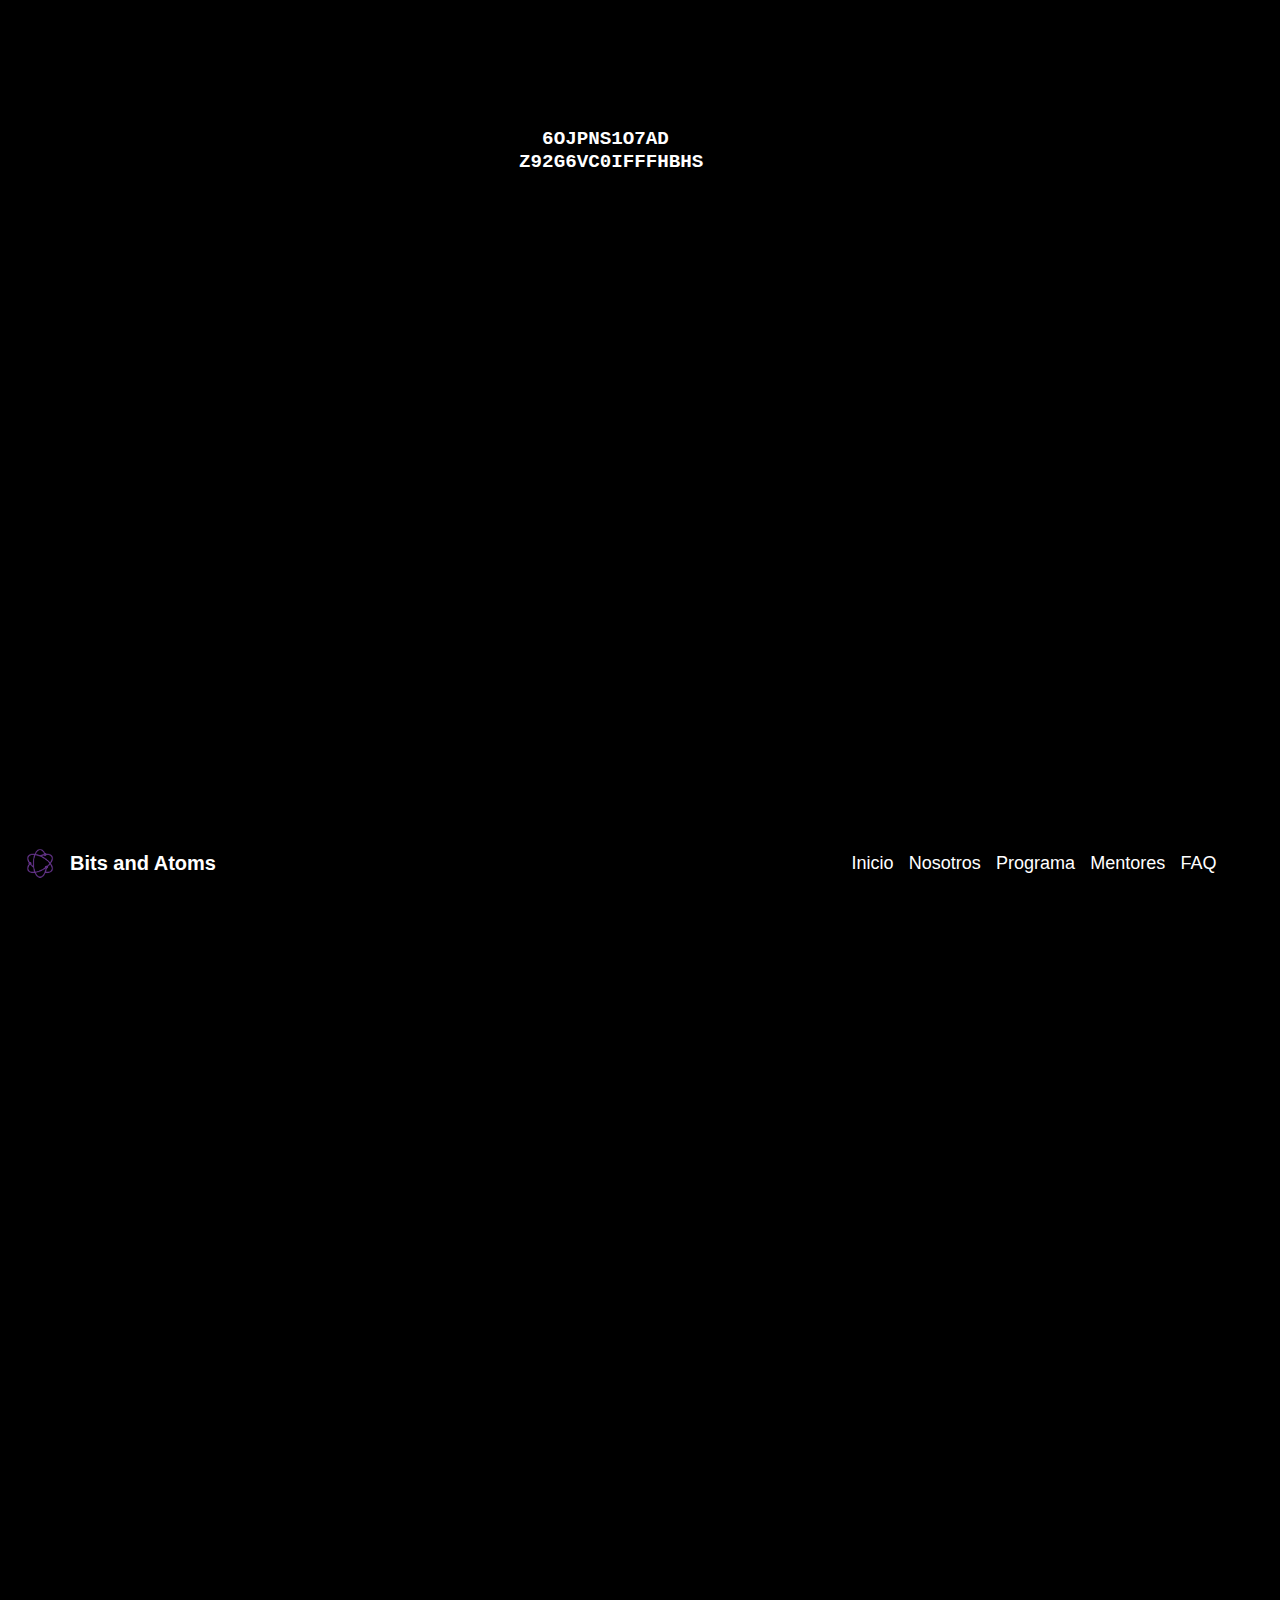
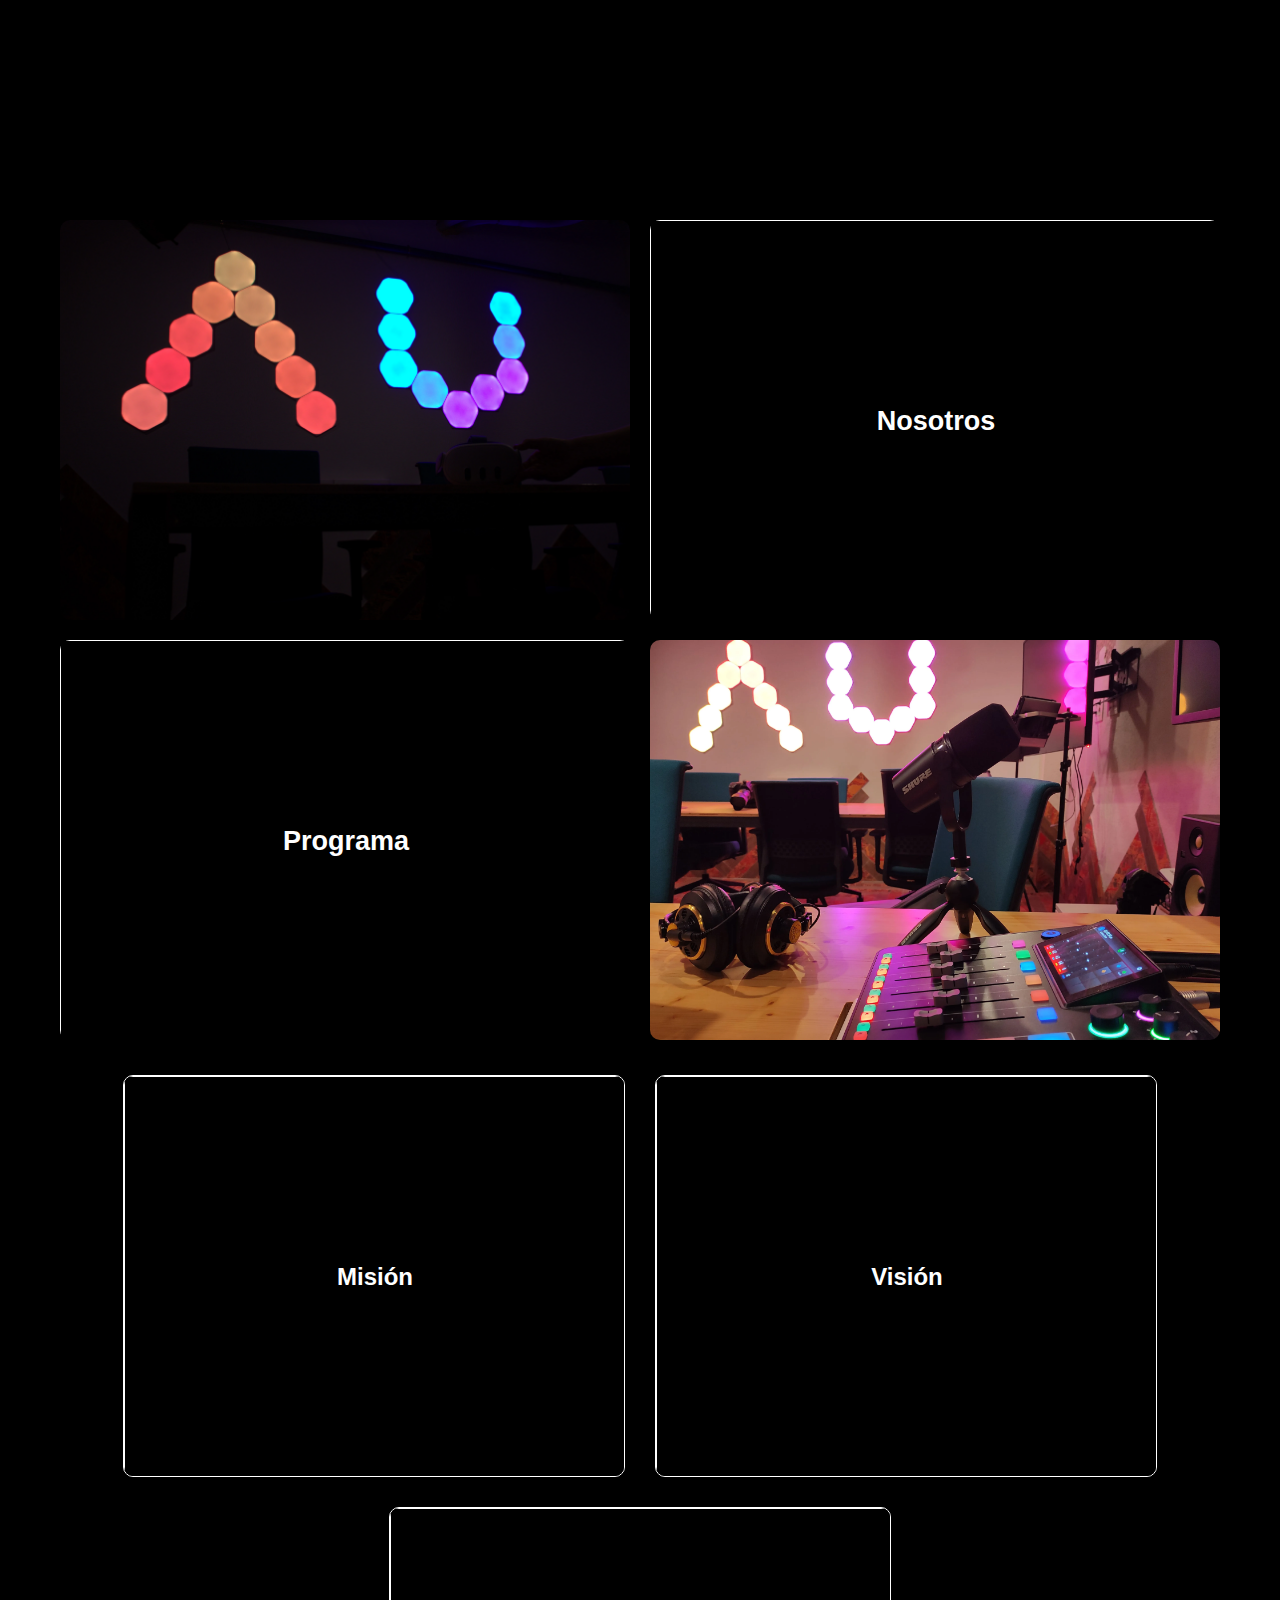
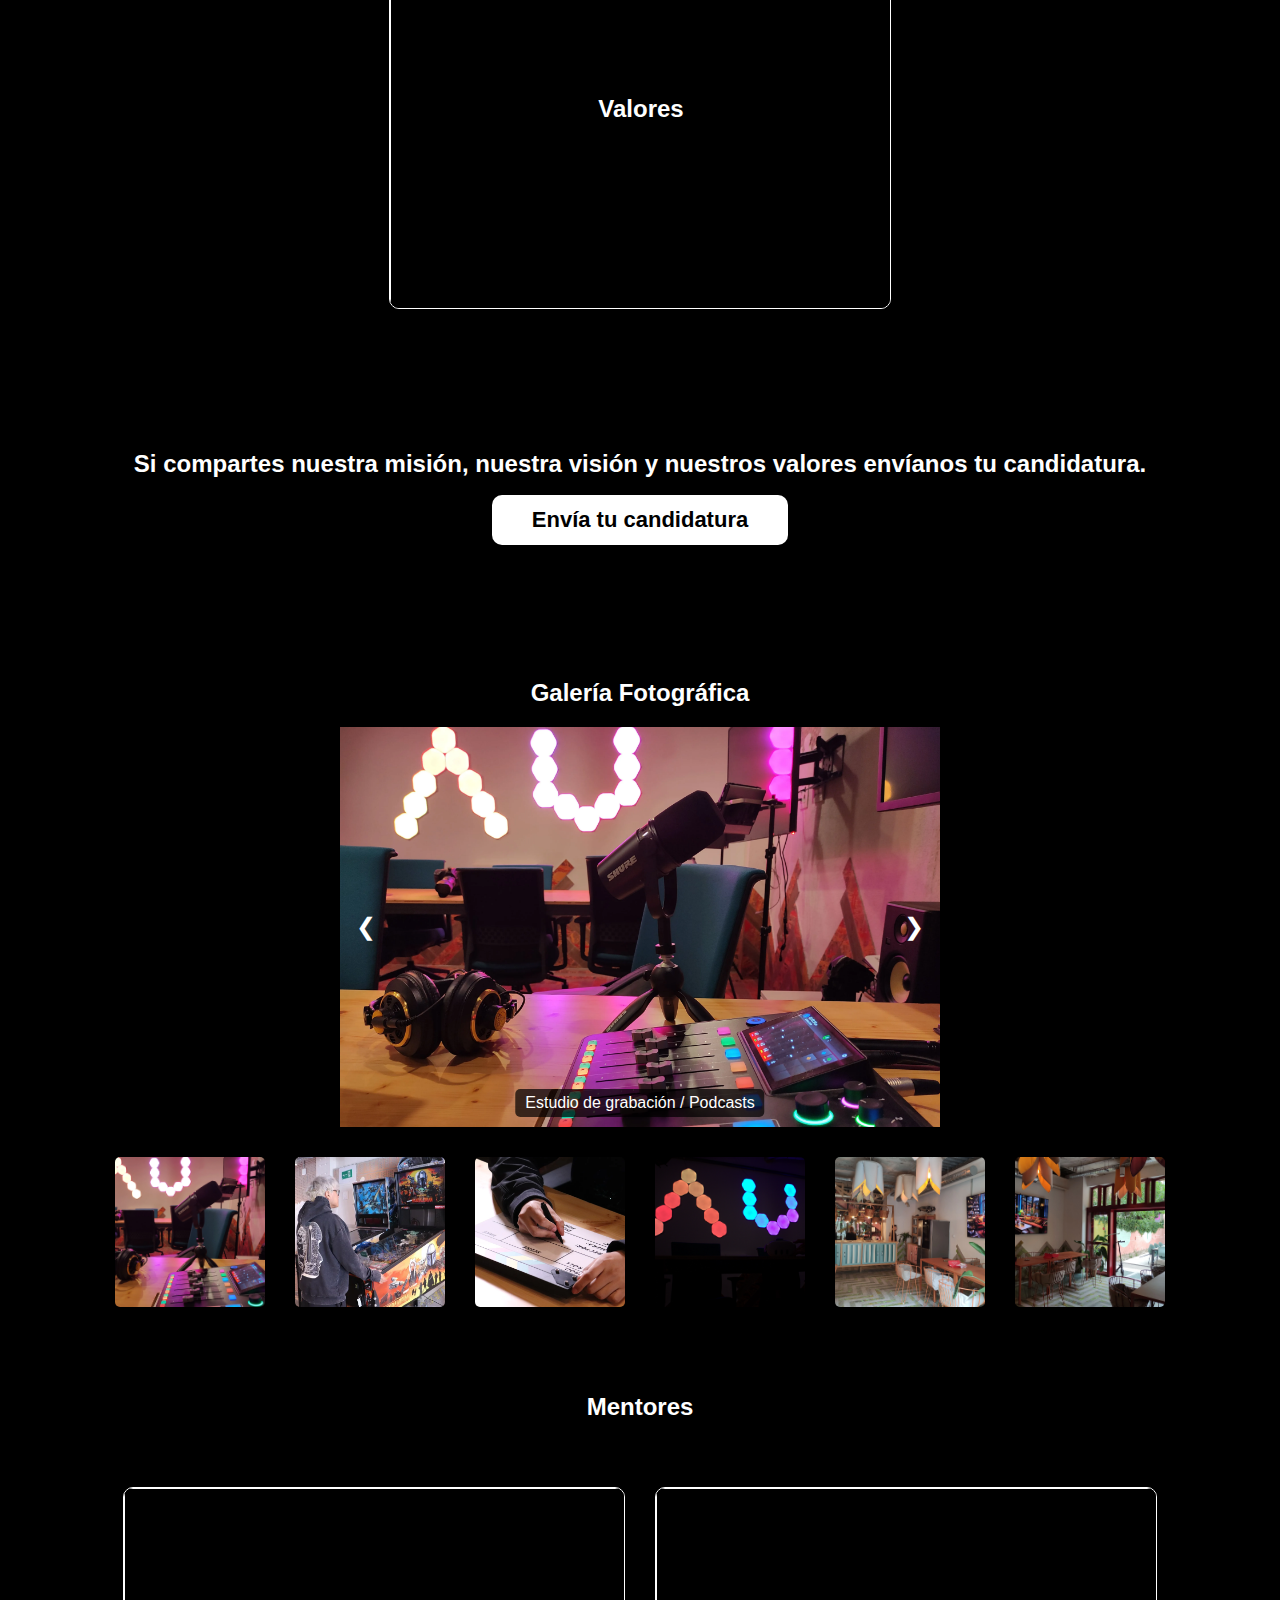
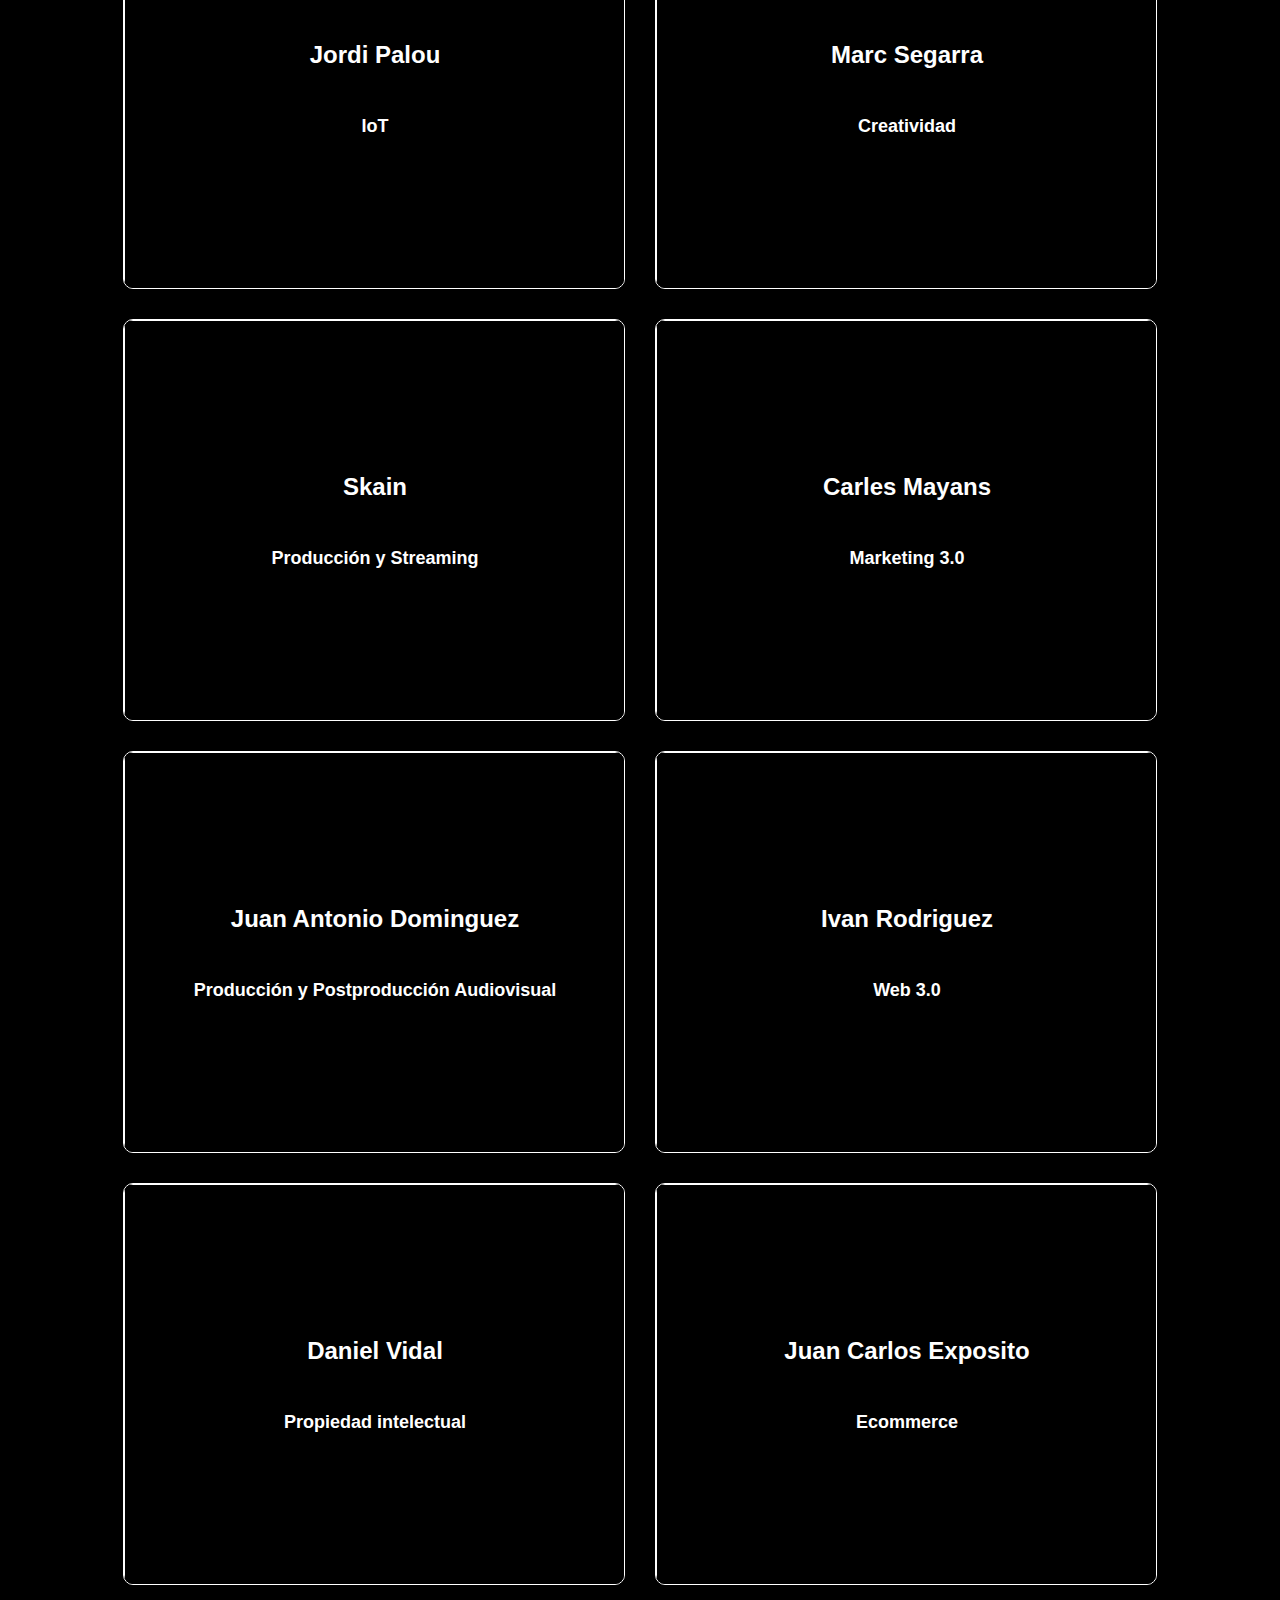
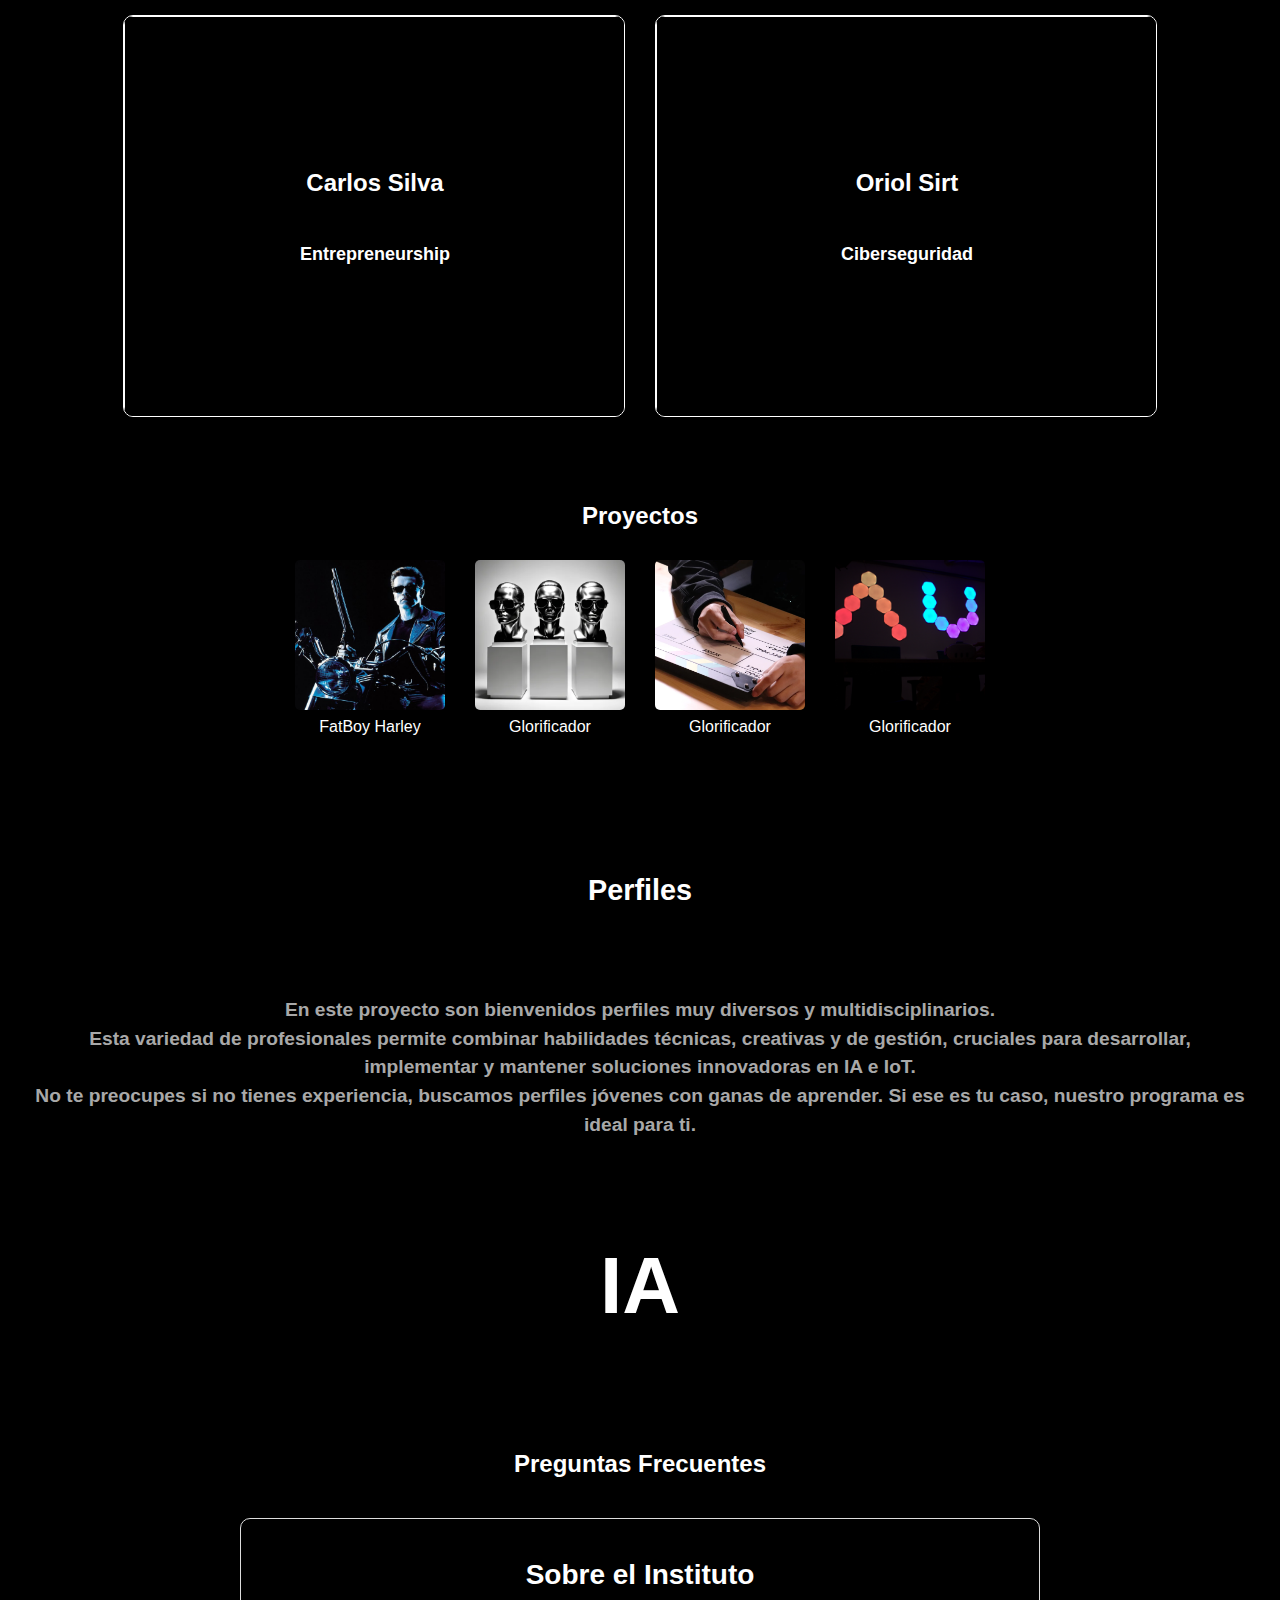
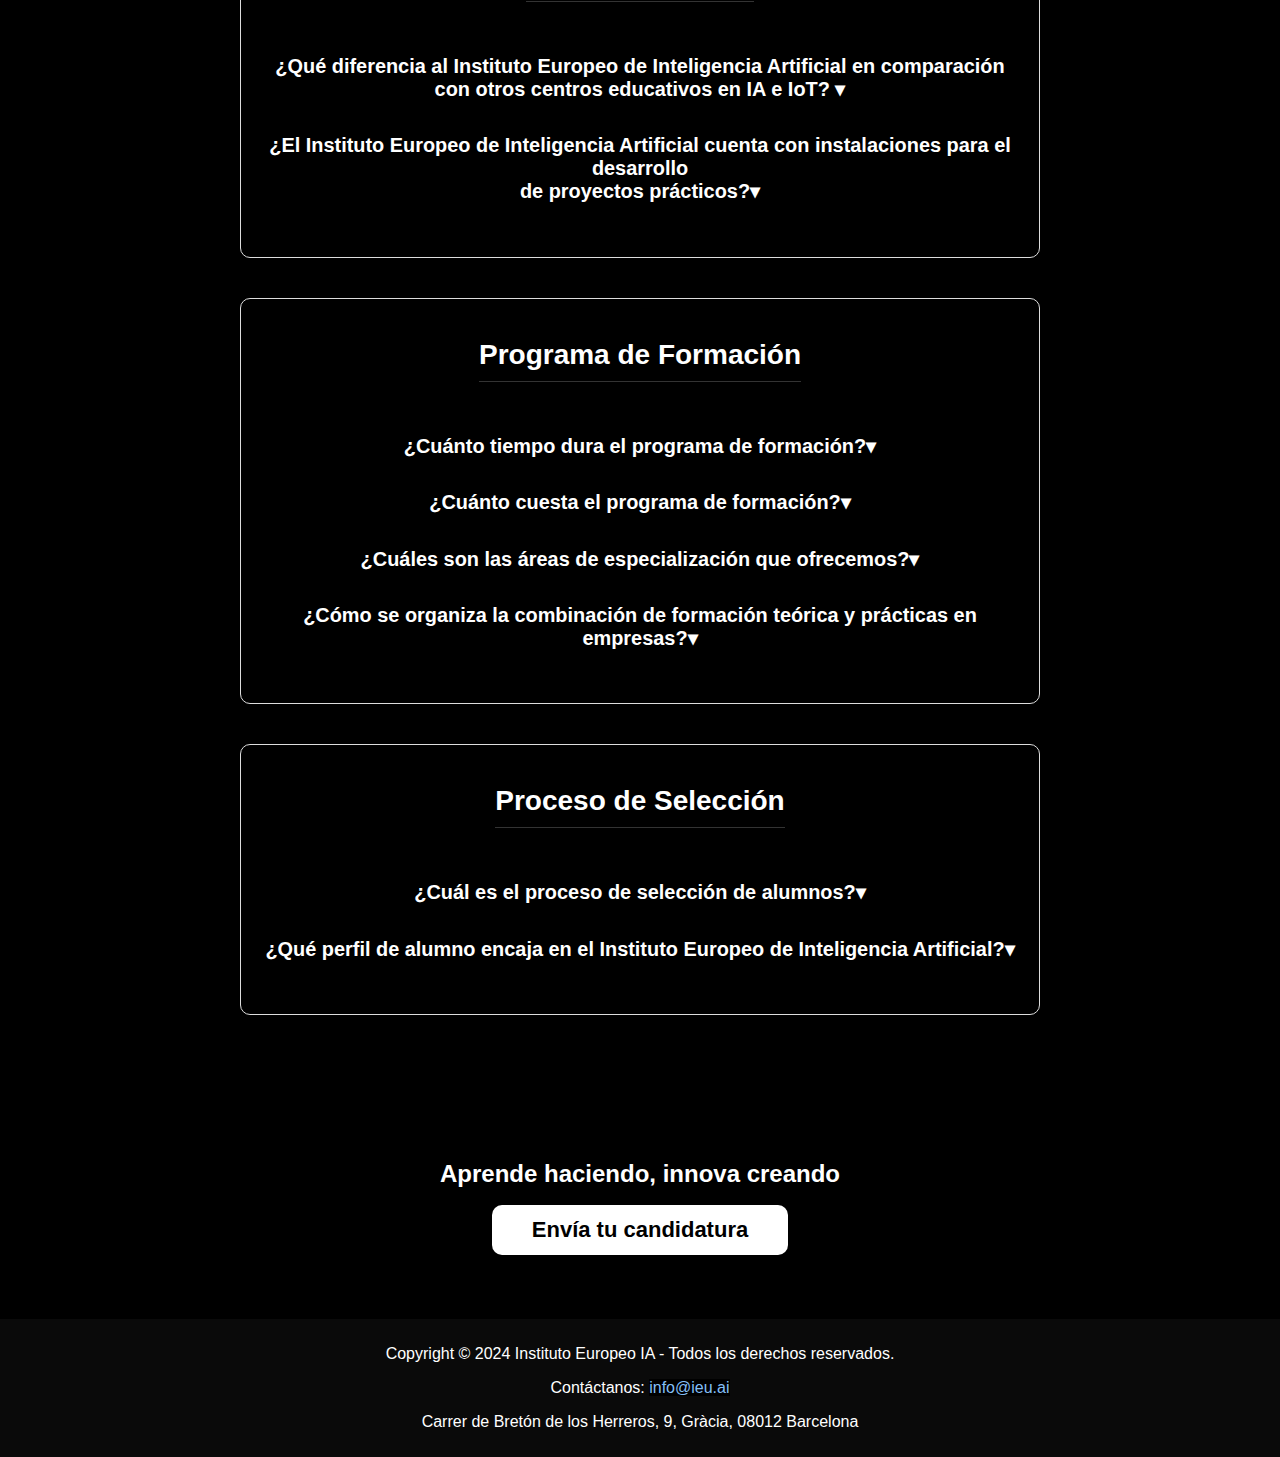
==== index.html @ f371be36 "Avance web B-A, hecho en prácticas" ====
<!DOCTYPE html>
<html lang="es">
<head>
    <meta charset="UTF-8">
    <meta name="viewport" content="width=device-width, initial-scale=1.0">
    <title>Bits and Atoms</title>
    <link rel="icon" type="image/png" href="img/logo.png">
    <link rel="stylesheet" href="animacion.css">
    <link rel="stylesheet" href="styles.css">
</head>
<body>
    <div id="square-container">
        <div id="square"></div>
    </div>
    <div>
        <div id="main-content-wrapper"> </div>
    </div>
        <nav>
            <div class="nav-container">
                <!-- Contenedor del logo alineado a la izquierda -->
                <div class="logo-container">
                    <img src="img/logo.png" alt="Logo" class="logo-image">
                    <h1 class="logo">Bits and Atoms</h1>
                </div>
                <!-- Menú de navegación centrado -->
                <div class="menu-container">
                    <ul class="nav-links">
                        <li><a href="index.html">Inicio</a></li>
                        <li><a href="#nosotros">Nosotros</a></li>
                        <li><a href="#programa">Programa</a></li>
                        <li><a href="#mentores">Mentores</a></li>
                        <!-- <li><a href="#proyectos">Proyectos</a></li> -->
                        <li><a href="#preguntas">FAQ</a></li>
                    </ul>
                </div>
            </div>
        </nav>
    
        <div class="container">
                    <div class="card" id="imagenVision">
                <img src="img/img_brazo.webp" alt="Imagen de decoracion">
            </div>
            <div class="card" id="nosotros" onclick="toggleText(this)">
                <div class="card-content">
                    <h2 class="text-original">Nosotros</h2>
                    <p class="text-new" style="display:none;">
                        <b>Nosotros</b> <br><br><br>
                        Ofrecemos una <b>formación de alto nivel en IA + IoT</b>, diseñada para preparar a los
                        futuros líderes de esta transformación digital. <br><br>
                        Con plazas muy limitadas, buscamos a los candidatos más prometedores y comprometidos, aquellos que
                        no solo poseen habilidades técnicas, sino también las soft skills y la creatividad necesarias para
                        destacar y marcar la diferencia en este campo en constante evolución.
                    </p>
                </div>
            </div>
            <div class="card" id="programa" onclick="toggleText(this)">
                <div class="card-content">
                    <h2 class="text-original">Programa</h2>
                    <p class="text-new" style="display:none;">
                        <b>Programa</b> <br><br><br>
                        Nuestro programa de formación ofrece una <b> educación
                            integral en IA e IoT</b>, combinando <b>teoría y práctica</b> de manera presencial en un entorno
                        de <b>aprendizaje dinámico y colaborativo.</b>
                        <br><br>Colaboramos con <b>empresas líderes</b> que comparten nuestra visión y apoyan la formación
                        ofreciendo <b>becas para los estudiantes</b> seleccionados cada curso, y a su vez ofrecen la
                        oportunidad de conocer el día a día participando en <b>proyectos reales en un entorno
                            profesional.</b> <br> <br>
                            <a href="programa.html" class="colorLink">Más info</a>
                </div>
            </div>
            <div class="card" id="imagenEstudio">
                <img src="img/img_estudio.webp" alt="Imagen de decoracion">
            </div>

        </div>
        <section class="MVV">
            <div class="card narrow-card" onclick="toggleText(this)">
                <div class="card-content">
                    <h3 class="text-original">Misión</h3>
                    <h2 class="text-new" style="display:none;"><br> Nuestra Misión <br></h2>
                    <p class="text-new" style="display:none;">En nuestro centro seguimos la metodología "learning by doing",
                        ofrecemos educación práctica en IA e IoT. Con el apoyo de patrocinadores, brindamos formación
                        avanzada gratuita, preparando a futuros líderes y profesionales para contribuir en sus empresas.
                </div>
            </div>

            <div class="card narrow-card" onclick="toggleText(this)">
                <div class="card-content">
                    <h3 class="text-original">Visión</h3>
                    <h2 class="text-new" style="display:none;">Nuestra Visión</h2>
                    <p class="text-new" style="display:none;">Ofrecemos formación en inteligencia artificial y el internet
                        de las cosas.
                        Colaboramos con líderes de la industria preparando a nuestros estudiantes para sobresalir en un
                        mercado
                        laboral en constante evolución y liderar la próxima revolución tecnológica.
                </div>
            </div>

            <div class="card narrow-card" onclick="toggleText(this)">
                <div class="card-content">
                    <h3 class="text-original">Valores</h3>
                    <h2 class="text-new" style="display:none;">Nuestros Valores</h2>
                    <p class="text-new" style="display:none;">Fomentamos la innovación y el pensamiento creativo,
                        buscamos la excelencia académica, colaboramos estrechamente con la industria,
                        promovemos la inclusividad y actuamos con integridad y responsabilidad en todas nuestras acciones.
                </div>
            </div>
        </section>
        <section class="texto-valores">
            <div class="texto-valores">
                <h3>Si compartes nuestra <b class="grande">misión</b>, nuestra <b class="grande">visión</b> y nuestros <b
                        class="grande">valores</b> envíanos tu candidatura.</h3> <br>
            </div>
        </section>
        <div class="texto-botones">
            <a href="https://forms.gle/H7F8vbjuasBFwNzW8" class="btn" id="btn_titulo" target="_blank"><b>Envía tu
                    candidatura</b></a>
        </div>
        <!-- Sección Galería Fotográfica -->
        <section class="galeria">
            <div class="galeriaFotografica">
                <h2>Galería Fotográfica</h2>
                <div class="imagen-destacada">
                    <button class="prev" onclick="prevImage()">&#10094;</button>
                    <img id="imagen-destacada" src="img/img_estudio.webp" alt="Imagen destacada">
                    <div id="descripcion-imagen" class="descripcion">Zona de Pinball</div>
                    <button class="next" onclick="nextImage()">&#10095;</button>
                </div>
                <div class="carrete">
                    <div class="imagen-pequena" onclick="showImage(0)">
                        <img src="img/img_estudio.webp" alt="Imagen 2">
                    </div>
                    <div class="imagen-pequena" onclick="showImage(1)">
                        <img src="img/img_pinball.webp" alt="Imagen 1">
                    </div>
                    <div class="imagen-pequena" onclick="showImage(2)">
                        <img src="img/img_claqueta.webp" alt="Imagen 3">
                    </div>
                    <div class="imagen-pequena" onclick="showImage(3)">
                        <img src="img/img_brazo.webp" alt="Imagen 4">
                    </div>
                    <div class="imagen-pequena" onclick="showImage(4)">
                        <img src="img/img_cocina.webp" alt="Imagen 5">
                    </div>
                    <div class="imagen-pequena" onclick="showImage(5)">
                        <img src="img/img_cocina2.webp" alt="Imagen 6">
                    </div>
                </div>
            </div>
        </section>
        <section class="mentores" id="mentores">
            <h2>Mentores</h2>
            <div class="cartas">
                <div class="card-mentores" onmouseover="setupTextToggle(this)" onmouseout="setupTextToggle(this)">
                    <div class="card-content-mentores">
                        <h3 class="text-original">Jordi Palou</h3>
                        <h4 class="text-original">IoT</h4>
                        <h3 class="new-text-new" style="display:none;">
                            Integra el mundo físico con el digital creando soluciones inteligentes a través del Internet de
                            las Cosas.
                        </h3>
                    </div>
                </div>
                <div class="card-mentores" onmouseover="setupTextToggle(this)" onmouseout="setupTextToggle(this)">
                    <div class="card-content-mentores">
                        <h3 class="text-original">Marc Segarra</h3>
                        <h4 class="text-original">Creatividad</h4>
                        <h3 class="new-text-new" style="display:none;">
                            Explora y expande los límites de tu imaginación, convirtiendo ideas innovadoras en realidades
                            impactantes.
                        </h3>
                    </div>
                </div>
        </section>
        <section class="mentores">
            <div class="cartas">
                <div class="card-mentores" onmouseover="setupTextToggle(this)" onmouseout="setupTextToggle(this)">
                    <div class="card-content-mentores">
                        <h3 class="text-original">Skain</h3>
                        <h4 class="text-original">Producción y Streaming</h4>
                        <h3 class="new-text-new" style="display:none;">
                            Descubre cómo transformar historias en experiencias visuales cautivadoras a través del arte del
                            streaming.
                        </h3>
                    </div>
                </div>
                <div class="card-mentores" onmouseover="setupTextToggle(this)" onmouseout="setupTextToggle(this)">
                    <div class="card-content-mentores">
                        <h3 class="text-original">Carles Mayans</h3>
                        <h4 class="text-original">Marketing 3.0</h4>
                        <h3 class="new-text-new" style="display:none;">
                            Aprende a conectar con tus clientes a un nivel emocional y ético, utilizando las estrategias
                            avanzadas del marketing 3.0
                        </h3>
                    </div>
                </div>
        </section>
        <section class="mentores">
            <div class="cartas">
                <div class="card-mentores" onmouseover="setupTextToggle(this)" onmouseout="setupTextToggle(this)">
                    <div class="card-content-mentores">
                        <h3 class="text-original">Juan Antonio Dominguez</h3>
                        <h4 class="text-original">Producción y Postproducción Audiovisual</h4>
                        <h3 class="new-text-new" style="display:none;">
                            Da vida a tus ideas con excelencia técnica y creatividad, dominando cada etapa de la producción
                            y postproducción audiovisual.
                        </h3>
                    </div>
                </div>
                <div class="card-mentores" onmouseover="setupTextToggle(this)" onmouseout="setupTextToggle(this)">
                    <div class="card-content-mentores">
                        <h3 class="text-original">Ivan Rodriguez</h3>
                        <h4 class="text-original">Web 3.0</h4>
                        <h3 class="new-text-new" style="display:none;">
                            Impulsa la próxima revolución digital construyendo aplicaciones y servicios Blockchain en la web
                            3.0 descentralizada.
                        </h3>
                    </div>
                </div>
        </section>
        <section class="mentores">
            <div class="cartas">
                <div class="card-mentores" onmouseover="setupTextToggle(this)" onmouseout="setupTextToggle(this)">
                    <div class="card-content-mentores">
                        <h3 class="text-original">Daniel Vidal</h3>
                        <h4 class="text-original">Propiedad intelectual</h4>
                        <h3 class="new-text-new" style="display:none;">
                            Protege y maximiza el valor de tus innovaciones y creaciones con una sólida estrategia de propiedad intelectual.
                        </h3>
                    </div>
                </div>
                <div class="card-mentores" onmouseover="setupTextToggle(this)" onmouseout="setupTextToggle(this)">
                    <div class="card-content-mentores">
                        <h3 class="text-original">Juan Carlos Exposito</h3>
                        <h4 class="text-original">Ecommerce</h4>
                        <h3 class="new-text-new" style="display:none;">
                            Revoluciona el comercio electrónico con estrategias disruptivas que potencian el crecimiento y la satisfacción del cliente.
                            </h3>
                    </div>
                </div>
        </section>
        <section class="mentores">
            <div class="cartas">
                <div class="card-mentores" onmouseover="setupTextToggle(this)" onmouseout="setupTextToggle(this)">
                    <div class="card-content-mentores">
                        <h3 class="text-original">Carlos Silva</h3>
                        <h4 class="text-original">Entrepreneurship</h4>
                        <h3 class="new-text-new" style="display:none;">
                            Emprende con confianza y creatividad, desarrollando proyectos que transformen el futuro.
                        </h3>
                    </div>
                </div>
                <div class="card-mentores" onmouseover="setupTextToggle(this)" onmouseout="setupTextToggle(this)">
                    <div class="card-content-mentores">
                        <h3 class="text-original">Oriol Sirt</h3>
                        <h4 class="text-original">Ciberseguridad</h4>
                        <h3 class="new-text-new" style="display:none;">
                            Defiende tus datos y sistemas con las técnicas más avanzadas en ciberseguridad, garantizando protección en el mundo digital.
                            </h3>
                    </div>
                </div>
        </section>
        </section>

        <section class="galeria" id="proyectos">
            <div class="galeriaFotografica">
                <h2>Proyectos</h2>
                <div class="carrete">
                    <div class="imagen-pequena" onclick="showImage(0)">
                        <!-- <a href="proyectos.html"> -->
                            <img src="img/fatboyHarley.png" alt="Imagen 2">
                        </a>
                        <p> FatBoy Harley</p>
                    </div>
                    <div class="imagen-pequena" onclick="showImage(1)">
                        <!-- <a href="proyectos.html"> -->
                            <img src="img/glorificador.png" alt="Imagen 1">
                        </a>
                        <p> Glorificador</p>
                    </div>
                    <div class="imagen-pequena" onclick="showImage(2)">
                        <!-- <a href="proyectos.html"> -->
                        <img src="img/img_claqueta.webp" alt="Imagen 3">
                        </a>
                        <p> Glorificador</p>
                    </div>
                    <div class="imagen-pequena" onclick="showImage(3)">
                        <!-- <a href="proyectos.html"> -->
                            <img src="img/img_brazo.webp" alt="Imagen 4">
                        </a>
                        <p> Glorificador</p>
                    </div>
                </div>
            </div>
        </section>
        
        

        <section id="rotativa">
            <div class="perfiles">
                <h2>Perfiles</h2>
            </div>
            <div class="textoPerfiles">
                En este proyecto son bienvenidos <b>perfiles muy diversos y multidisciplinarios.</b><br> Esta variedad
                de profesionales permite combinar <b>habilidades técnicas, creativas y de gestión,</b> cruciales
                para desarrollar, implementar y mantener soluciones innovadoras en IA e IoT. <br>
                No te preocupes si no tienes experiencia, buscamos perfiles jóvenes con ganas de aprender. Si ese es
                tu caso, nuestro programa es ideal para ti.</p>
            </div>

            <div class="rotating-text" id="rotating-text"></div>
        </section>

        <!-- Sección Preguntas Frecuentes -->
        <section class="preguntas" id="preguntas">
            <div class="FAQ">

                <h2>Preguntas Frecuentes</h2>
                <!-- Sección Sobre el Instituto -->
                <div class="bloque">
                    <h3 class="bloque-titulo">Sobre el Instituto</h3>

                    <div class="pregunta">
                        <h5>
                            ¿Qué diferencia al Instituto Europeo de Inteligencia Artificial en comparación con otros
                            centros
                            educativos en IA e IoT? <span class="icono">&#9662;</span>
                        </h5>
                        <div class="respuesta">
                            <p>El Instituto Europeo de Inteligencia Artificial se destaca por su enfoque de aprendizaje
                                experiencial "learning by doing" y su estrecha colaboración con la industria. Esto
                                asegura
                                que los estudiantes reciban una educación relevante y actualizada.
                                <br>Además, cuenta con el respaldo de importantes empresas del sector tecnológico,
                                proporcionando a los alumnos un contacto directo con el mundo profesional.
                            </p>
                        </div>
                    </div>

                    <div class="pregunta">
                        <h5>¿El Instituto Europeo de Inteligencia Artificial cuenta con instalaciones para el desarrollo
                        <br>
                            de
                            proyectos prácticos?<span class="icono">&#9662;</span></h5>
                        <div class="respuesta">
                            <p>Sí, el Instituto Europeo de Inteligencia Artificial cuenta con instalaciones como un Fab
                                Lab,
                                un taller de mecatrónica, sala de impresión 3D y un estudio de producción audiovisual,
                                diseñados para el desarrollo de proyectos prácticos e innovadores.</p>
                        </div>
                    </div>
                </div>

                <!-- Sección Programa de Formación -->
                <div class="bloque">
                    <h3 class="bloque-titulo">Programa de Formación</h3>

                    <div class="pregunta">
                        <h5>¿Cuánto tiempo dura el programa de formación?<span class="icono">&#9662;</span></h5>
                        <div class="respuesta">
                            <p>El programa está ideado para tener una duración de 1 año donde se realiza la parte
                                teórica y
                                la parte práctica tanto en el centro de estudios como en empresas.</p>
                        </div>
                    </div>

                    <div class="pregunta">
                        <h5>¿Cuánto cuesta el programa de formación?<span class="icono">&#9662;</span></h5>
                        <div class="respuesta">
                            <p>El programa puede llegar a ser completamente gratuito para los estudiantes, ya que los
                                gastos
                                son cubiertos por empresas patrocinadoras. Esto permite que los alumnos se concentren en
                                su
                                formación sin preocuparse por los costos.</p>
                        </div>
                    </div>

                    <div class="pregunta">
                        <h5>¿Cuáles son las áreas de especialización que ofrecemos?<span class="icono">&#9662;</span>
                        </h5>
                        <div class="respuesta">
                            <p>Nos especializamos en Inteligencia Artificial y IoT, ofreciendo programas de formación en
                                estas áreas para preparar a los estudiantes para el mercado laboral actual y futuro.</p>
                        </div>
                    </div>

                    <div class="pregunta">
                        <h5>¿Cómo se organiza la combinación de formación teórica y prácticas en empresas?<span
                                class="icono">&#9662;</span></h5>
                        <div class="respuesta">
                            <p>Los estudiantes reciben formación teórica por las mañanas en nuestras instalaciones y
                                realizan prácticas en empresas patrocinadoras por las tardes. Esta estructura garantiza
                                una
                                integración perfecta entre la teoría y la práctica, preparando a los alumnos para el
                                entorno
                                laboral real.</p>
                        </div>
                    </div>
                </div>

                <!-- Sección Proceso de Selección -->
                <div class="bloque">
                    <h3 class="bloque-titulo">Proceso de Selección</h3>

                    <div class="pregunta">
                        <h5>¿Cuál es el proceso de selección de alumnos?<span class="icono">&#9662;</span></h5>
                        <div class="respuesta">
                            <p>El proceso de selección comienza con la cumplimentación de un formulario de solicitud, el
                                cual se encuentra disponible en nuestra página web.
                                Los candidatos que superan esta etapa son invitados a una entrevista presencial, donde
                                evaluamos su idoneidad, motivación y aptitudes para el programa de formación en IA e
                                IoT.
                            </p>
                        </div>
                    </div>

                    <div class="pregunta">
                        <h5>¿Qué perfil de alumno encaja en el Instituto Europeo de Inteligencia Artificial?<span
                                class="icono">&#9662;</span></h5>
                        <div class="respuesta">
                            <p>En este proyecto son bienvenidos perfiles muy diversos y multidisciplinarios. Esto
                                incluye
                                perfiles técnicos relacionados con la tecnología, perfiles creativos, perfiles de
                                gestión de
                                proyectos, de marketing...
                                <br>Tenemos especial interés en atraer nuevos talentos, por lo que si no tienes mucha
                                experiencia pero sí muchas ganas de aprender, este es tu sitio.
                                <br>Cada perfil contribuye con habilidades y conocimientos únicos, esenciales para el
                                desarrollo, implementación y mantenimiento de nuestras soluciones tecnológicas.
                            </p>
                        </div>
                    </div>
                </div>
            </div>
        </section>
        <div class="texto-valores">
            <h3>Aprende haciendo, innova creando</h3>
        </div>

        <div class="texto-botones">
            <a href="https://forms.gle/H7F8vbjuasBFwNzW8" class="btn" id="btn_titulo" target="_blank"><b>Envía tu
                    candidatura</b></a>
        </div>
        <!-- Footer -->
        <footer class="footer">
            <p class="footer-text">Copyright © 2024 Instituto Europeo IA - Todos los derechos reservados.</p>
            <p class="footer-text">Contáctanos: <a href="mailto:info@ieu.ai">info@ieu.ai</a></p>
            <p class="footer-text">Carrer de Bretón de los Herreros, 9, Gràcia, 08012 Barcelona</p>
        </footer>
    
        <script src="animacion.js"></script>
        <script src="script.js"></script>
</body>

</html>
---- styles.css ----
@font-face {
    font-family: 'Computo Monospace';
    src: url('fonts/ComputoMonospace.ttf') format('truetype');
    font-weight: normal;
    font-style: normal;
}

body {
    font-family: 'Figtree', sans-serif;
    background-color: #000;
    color: #fff;
    margin: 0;
    padding: 0;
    overflow-x: hidden;
    overflow-y: scroll;
}

html, body {
    height: 100%;
    scroll-behavior: smooth; /* Suaviza el scroll */
}

/* Asegurar que el contenedor principal ocupe toda la pantalla */
#square-container {
    position: relative;
    width: 100%;
    height: 100vh; /* Ocupa toda la ventana */
    overflow: hidden;
}


/* Estilo para la animación */
#square {
    background: url('img/anim.gif') no-repeat center center;
    background-size: cover;
    font-family: 'Computo Monospace', monospace;
    font-size: 120%;
    font-weight: bold;
    line-height: 1.2;
    white-space: pre;
     /* Fijar el cuadro en la pantalla */
    top: 0;
    left: 0;
    width: 100%;
    height: 100vh;  /* Asegura que ocupe toda la pantalla */
    z-index: 9999;  /* Estar encima de todo lo demás */
    color: rgb(255, 255, 255);  /* Color blanco para el texto */
    text-align: center;
    padding-top: 10%;
    padding-bottom: 10%;
    transition: top 0.5s ease-out; /* Para animar el desplazamiento hacia arriba */
}


/* Contenedor principal de la página */
#main-content-wrapper {
    padding-top: 100vh; /* El contenido empieza debajo de la animación */
    transition: padding-top 0.5s ease-out; /* Para animar el desplazamiento del contenido */
}

#mainContent {
    opacity: 0;
    transition: opacity 0.5s ease;
}
.show-content {
    opacity: 1;
}



/* General para el nav */
nav {
    position: absolute;
    bottom: 0;
    width: 100%;
    background-color: rgba(0, 0, 0, 0.8); /* Fondo semitransparente */
    z-index: 2; /* Asegura que está por encima del fondo */
    padding: 10px 20px;
    box-sizing: border-box;
}

/* Contenedor principal del nav */
.nav-container {
    display: flex;
    justify-content: space-between; /* Alinea extremos */
    align-items: center; /* Centra verticalmente */
}

/* Clase que se activa cuando se hace scroll */
.show-content {
    opacity: 1;
}


/* Contenedor del logo */
.logo-container {
    display: flex;
    align-items: center; /* Alinea los elementos verticalmente */
    gap: 10px; /* Espaciado entre el logo y el texto */
}

/* Imagen del logo */
.logo-image {
    width: 40px; /* Tamaño ajustable del logo */
    height: 40px; /* Tamaño ajustable del logo */
    object-fit: cover; /* Asegura que el logo se vea bien */
}

/* Estilo del texto del logo */
.logo {
    font-size: 20px; /* Tamaño más visible */
    color: #fff;
    font-weight: bold;
    margin: 0; /* Elimina márgenes innecesarios */
    white-space: nowrap; /* Evita que el texto salte de línea */
    transition: transform 0.3s ease, opacity 0.3s ease;
    
}

.logo:hover {
    transform: scale(1.1);
    opacity: 0.9;
}


/* Contenedor del menú */
.menu-container {
    flex-grow: 1; /* Ocupa el espacio sobrante */
    display: flex;
    justify-content: center; /* Centra el menú */
}

.nav-links {
    list-style: none;
    display: flex;
    gap: 5%;
    margin-left: auto; /* Empuja el menú hacia la derecha */
    margin-right: 10%; /* Asegura que no haya margen extra a la derecha */
    padding: 0;
}


.nav-links li {
    transition: transform 0.3s ease, opacity 0.3s ease;
}

.nav-links li:hover {
    transform: scale(1.1);
    opacity: 1;
}

.nav-links a {
    color: #fff;
    text-decoration: none;
    font-size: 18px; /* Aumenta el tamaño del texto del menú */
    white-space: nowrap;
}
.hero {
    background: url('img/anim.gif') no-repeat center center;
    background-size: cover;
    color: #752222;
    text-align: center;
    padding: 100px;
    display: flex;
    align-items: center;
    justify-content: center;
}

.hero h1 {
    margin-top: 20px;
    font-size: 66px;
    color: #ffffff;
    text-shadow: 2px 2px 4px rgba(0, 0, 0, 0.5);
    font-family: 'Poppins', sans-serif; /* Cambia la fuente */
}
.containerFaQ h2 {
    font-size: xx-large;
    text-align: center;
}

.bloque-titulo {
    text-align: center;
    font-size: 28px;
    margin: 20px 0;
    color: #ffffff;
    border-bottom: 1px solid #333;
    display: inline-block;
    padding-bottom: 10px;
}

.container {
    display: grid;
    grid-template-columns: repeat(2, 1fr);
    gap: 20px;
    padding: 20px;
    max-width: 1200px;
    margin: 0 auto;
    box-sizing: border-box;
}

.containerP {
    display: flex;
    grid-template-columns: repeat(2, 1fr);
    gap: 20px;
    padding: 20px;
    max-width: 1200px;
    margin: 0 auto;
    text-align: center;
    box-sizing: border-box;
    margin-top: 2%;
    margin-bottom: 5%;
}


.containerFaQ {
    font-size: 24px;
    letter-spacing: 2px;
}

.card,
.card-mentores {
    border-radius: 10px;
    background-color: #000000;
    transition: background-color 0.3s, color 0.3s;
    position: relative;
    overflow: hidden;
    background: url('img/bg_cards.webp') no-repeat center center/cover;
    height: 400px;
    width: 100%;
}

.colorLink {
    color: white !important; /* Estado normal */
}

.colorLink:link {
    color: white !important; /* Cuando no ha sido visitado */
}

.colorLink:visited {
    color: white !important; /* Cuando ya ha sido visitado */
}

.colorLink:hover {
    color: white !important; /* Cuando el mouse pasa por encima */
}

.colorLink:active {
    color: white !important; /* Cuando se hace clic */
}

.text-new {
    text-align: center;
}

.card img {
    width: 100%;
    height: 100%;
    object-fit: cover;
}

.card-content,
.card-content-mentores {
    padding: 0px;
    position: absolute;
    top: 0;
    left: 0;
    width: 100%;
    height: 100%;
    display: flex;
    flex-direction: column;
    justify-content: center;
    align-items: center;
    background-color:#000;
    /* Ajustado para mostrar siempre */
    opacity: 1;
    /* Cambiado a 1 para que siempre sea visible */
    transition: opacity 0.3s, background-color 0.3s;
    /* Añadido background-color a la transición */
    font-size: large;
    text-align: center;
    border: 1px solid white;
}

.card:hover .card-content,
.card-mentores:hover .card-content-mentores {
    opacity: 0.7;
    /* Ejemplo de cambio al hacer hover */
    background-color: #fff;
    /* Cambio de color de fondo al hacer hover */
    color: #000;
    /* Cambio de color de texto al hacer hover */
}


.preguntas {
    padding: 50px 20px;
    max-width: 1200px;
    /* Set a max-width to the section */
    margin: 0 auto;
    /* Center the section */
}

.pregunta {
    margin-bottom: 20px;
    font-size: x-large;
}

.respuesta {
    display: none;
    font-size: medium;
}

/* Estilos para los bloques de Preguntas Frecuentes */
.bloque {
    background-color: #0c0c0c;
    border: 1px solid #dddddd50;
    box-shadow: 0 4px 8px rgba(255, 255, 255, 0.1);
    padding: 40px;
    margin-bottom: 20px;
    border-radius: 10px;
    text-align: left;
    max-width: 800px;
    width: 100%;
    /* Ensure the block takes the full width available */
    box-sizing: border-box;
    margin: 20px auto;
    /* Center the block */
}

.pregunta,
.respuesta {
    text-align: left;
}

.pregunta h5 {
    cursor: pointer;
}

/* Estilos de Footer */
.footer {
    background-color: #0a0a0a;
    color: #fff;
    text-align: center;
    padding: 10px 0;
    margin: 0;
}

.footer .container {
    max-width: 1200px;
    margin: 0 auto;
    padding: 0 20px;
}

.footer .footer-text {
    font-size: 16px;
    margin: 6px 20;
}

.footer .footer-text a {
    color: #83bff7;
    text-decoration: none;
    background-color: #000;
}

.footer .footer-text a:hover {
    text-decoration: underline;
}

.flip-vertical-fwd {
    animation: none;
    /* Desactiva la animación por defecto */
}

.flip-vertical-bck {
    animation: none;
    /* Desactiva la animación por defecto */
}

.flip-vertical-fwd {

    animation: flip-vertical-fwd 0.4s forwards;
}

.flip-vertical-bck {
    -webkit-animation: flip-vertical-bck 1s cubic-bezier(0.455, 0.030, 0.515, 0.955) both;
    animation: flip-vertical-bck 1s cubic-bezier(0.455, 0.030, 0.515, 0.955) both;
}

.flip-onclick-forward {
    animation: flip-vertical-fwd 0.4s forwards;
}

.flip-onclick-backward {
    animation: flip-vertical-bck 0.4s forwards;
}

@keyframes flip-vertical-fwd {
    0% {
        transform: rotateY(0);
    }

    100% {
        transform: rotateY(180deg);
    }
}

.text-new {
    margin: 10%;
    animation: counter-flip-vertical-fwd 0.4s forwards;
}

.new-text-new {
    margin: 10%;
}

@keyframes counter-flip-vertical-fwd {
    0% {
        transform: rotateY(0);
    }

    100% {
        transform: rotateY(-180deg);
    }
}

@-webkit-keyframes flip-vertical-bck {
    0% {
        -webkit-transform: translateZ(0) rotateY(0);
        transform: translateZ(0) rotateY(0);
    }

    100% {
        -webkit-transform: translateZ(-260px) rotateY(-180deg);
        transform: translateZ(-260px) rotateY(-180deg);
    }
}

@keyframes flip-vertical-bck {
    0% {
        -webkit-transform: translateZ(0) rotateY(0);
        transform: translateZ(0) rotateY(0);
    }

    100% {
        -webkit-transform: translateZ(-260px) rotateY(-180deg);
        transform: translateZ(-260px) rotateY(-180deg);
    }
}

/* Estilos para los bloques de Preguntas Frecuentes */
.bloque {
    background-color:#000;
    border: 1px solid #ddd;
    box-shadow: 0 4px 8px rgba(0, 0, 0, 0.1);
    padding: 20px;
    margin-bottom: 20px;
    border-radius: 10px;
    text-align: center;
    /* Centrar el contenido del bloque */
}

.pregunta,
.respuesta {
    text-align: center;
    /* Centrar el contenido de las preguntas y respuestas */
}

.pregunta h5 {
    cursor: pointer;

}

/* Estilos de Preguntas Frecuentes */
.preguntas {
    background-color: #000000;
    padding: 50px 0;
}

.pregunta {
    margin-bottom: 20px;
}

.respuesta {
    display: none;

}

/* Estilos de Galería Fotográfica */
.galeria {
    background-color: #000000;
    padding: 50px 0;
    text-align: center;
}

.imagen-destacada {
    position: relative;
    width: 80vw;
    max-width: 600px;
    height: 400px;
    margin: 0 auto 20px;
    display: flex;
    align-items: center;
    justify-content: center;
}

.descripcion {
    position: absolute;
    bottom: 10px;
    left: 50%;
    transform: translateX(-50%);
    background-color: rgba(0, 0, 0, 0.7);
    color: #fff;
    padding: 5px 10px;
    border-radius: 5px;
    text-align: center;
    max-width: 90%;
}


.carrete {
    display: flex;
    justify-content: center;
    gap: 10px;
    flex-wrap: wrap;
    /* Para que las imágenes se ajusten en múltiples líneas si es necesario */
}

.imagen-pequena {
    width: 15vw;
    max-width: 150px;
    height: auto;
    display: flex;
    flex-direction: column;
    align-items: center;
    justify-content: flex-start;
    text-align: center;
    margin: 10px; /* Espaciado entre elementos */
    cursor: pointer;
}

.imagen-pequena img {
    width: 100%;
    height: 150px; /* Altura fija para que todas las imágenes tengan el mismo tamaño */
    object-fit: cover; /* Escala las imágenes sin distorsionarlas */
    border-radius: 5px; /* Opcional: redondea las esquinas */
}

.imagen-pequena p {
    font-size: 16px;
    margin-top: 5px;
    color: white;
    text-align: center;
    line-height: 1.5; /* Mejora la legibilidad */
    height: auto; /* Asegura que el texto se ajuste bien */
}

.imagen-destacada img {
    width: 100%;
    /* Ajusta el ancho de las imágenes al 100% del contenedor */
    height: 100%;
    /* Ajusta la altura de las imágenes al 100% del contenedor */
    object-fit: cover;
    /* Escala las imágenes para que cubran todo el contenedor */
}


.prev,
.next {
    position: absolute;
    /* Fija la posición de los botones */
    top: 50%;
    /* Centra verticalmente los botones */
    transform: translateY(-50%);
    /* Centra verticalmente los botones */
    background-color: transparent;
    border: none;
    font-size: 24px;
    color: #fff;
    cursor: pointer;
}

.prev {
    left: 10px;
    /* Posiciona el botón de retroceso a la izquierda */
}

.next {
    right: 10px;
    /* Posiciona el botón de avance a la derecha */
}

button {
    background-color: transparent;
    border: none;
    font-size: 24px;
    cursor: pointer;
}

/* Mision, Vision y Valores */
/* Estilo para hacer las cartas más estrechas y centrarlas */
.narrow-card,
.card-mentores {
    max-width: 500px;
    /* Ajusta el ancho máximo según lo necesites */
    margin: 20px auto;
    /* Centra la carta horizontalmente */
}

/* Mision, Vision y Valores */
.MVV {
    display: flex;
    justify-content: center;
    /* Centra las cartas horizontalmente */
    flex-wrap: wrap;
    /* Permite que las cartas se ajusten en múltiples líneas si es necesario */
    align-items: center;
    /* Alinea los elementos verticalmente al inicio */
}


.MVV .card {
    margin: 15px;
    border: 1px solid white;
}

.texto-botones h1 {
    margin-bottom: 6px;
}

.texto-botones {
    margin-top: 7vh;
}

.texto-botones .btn {
    margin-top: -70px;
    margin-bottom: 5%;
}
.grande {
    margin-top: 4%;
}

.texto-valores {
    margin-top: 4%;
    display: flex;
    justify-content: center;
    align-items: center;
    text-align: center;
    font-size: 1.5em;
}

.btn {
    display: inline-block;
    background-color: #ffffff;
    color: #000000;
    margin-top: 24px;
    padding: 12px 40px;
    text-decoration: none;
    border-radius: 10px;
    font-size: 22px;

}

.btn:hover {
    background-color: #525151;
}

.texto-botones {
    display: flex;
    justify-content: center;
    /* Centra horizontalmente */
    align-items: center;
    /* Centra verticalmente */
    /*height: 100%;*/
    /* Asegúrate de que el contenedor tenga una altura para que la alineación vertical funcione */
    /*margin-top: 60px;*/
}

.FAQ {
    display: flex;
    flex-direction: column;
    align-items: center;
    margin-top: 4%;
}

/* Mentores */
.mentores {
    display: flex;
    flex-direction: column;
    align-items: center;
}

.mentores h2 {
    text-align: center;
    margin-top: 2%;
    margin-bottom: 4%;
    color: white;
    /* Ajusta el color del título */
}

.mentores .cartas .card-mentores:hover .text-new {
    display: block;
    color: black;
}


h3 {
    font-size: x-large;
}

.cartas {
    display: flex;
    justify-content: center;
    /* Centra las cartas horizontalmente */
    width: 100%;
    /* Asegura que las cartas ocupen todo el ancho disponible */
}

.cartas .card,
.cartas .card-mentores {
    border: 1px solid white;
    margin: 15px;
    text-align: center;
    align-items: center;
}

/*Animaciones*/
#rotativa {
    display: contents;
    flex-direction: column;
    justify-content: center;
    align-items: center;
    height: 60vh;
    font-weight: bold;
    overflow: hidden;
    position: relative;
}

#rotativa h2 {
    color: #fff;
}

#rotativa>div:not(.rotating-text) {
    margin: auto;
    padding: 30px;
    text-align: center;
    /* Centra el texto */
    font-size: 1.2rem;
    /* Ajusta el tamaño de fuente según necesites */
    color: #a8a8a8;
    /* Cambia el color del texto si es necesario */
    line-height: 1.5;
    /* Mejora la legibilidad del texto */
}

.rotating-text {
    text-align: center;
    /*height: 100%;*/
    width: 100%;
    margin-top: 4%;
    font-weight: bold;
    overflow: hidden;
    position: relative;
}

.rotating-text span {
    font-size: 5em;
    display: inline-block;
    transition: transform 0.5s ease-in-out, opacity 0.5s ease-in-out;
    opacity: 0;
}

.rotating-text span.active {
    opacity: 1;
    transform: translateY(0);
}

.rotating-text span.out {
    transform: translateY(-100%);
}

/*Responsive por menos de 1000px de ancho*/
@media (max-width: 888px) {

    .container {
        display: flex;
        flex-direction: column;
        align-items: center;
    }

    .card-content {
        font-size: medium;
    }

    #imagenVision {
        display: none;
    }

    #imagenEstudio {
        display: none;
    }

    .carrete {
        display: none;
    }

    .card {
        border: 1px solid white;
    }

    .cartas {
        width: 90%;
        margin: 3%;
        display: flex;
        flex-direction: column;
        align-items: center;
    }

    .perfiles {
        display: flex;
        flex-direction: column;
        align-items: center;
    }

    .textoPerfiles {
        display: flex;
        flex-direction: column;
        align-items: center;
        margin: auto;
    }

    .bloque {
        width: 98%;
    }

    /*.texto-valores {
        margin-top: 4%;
        
    }*/

    #rotating-text {
        font-size: small;
    }
}
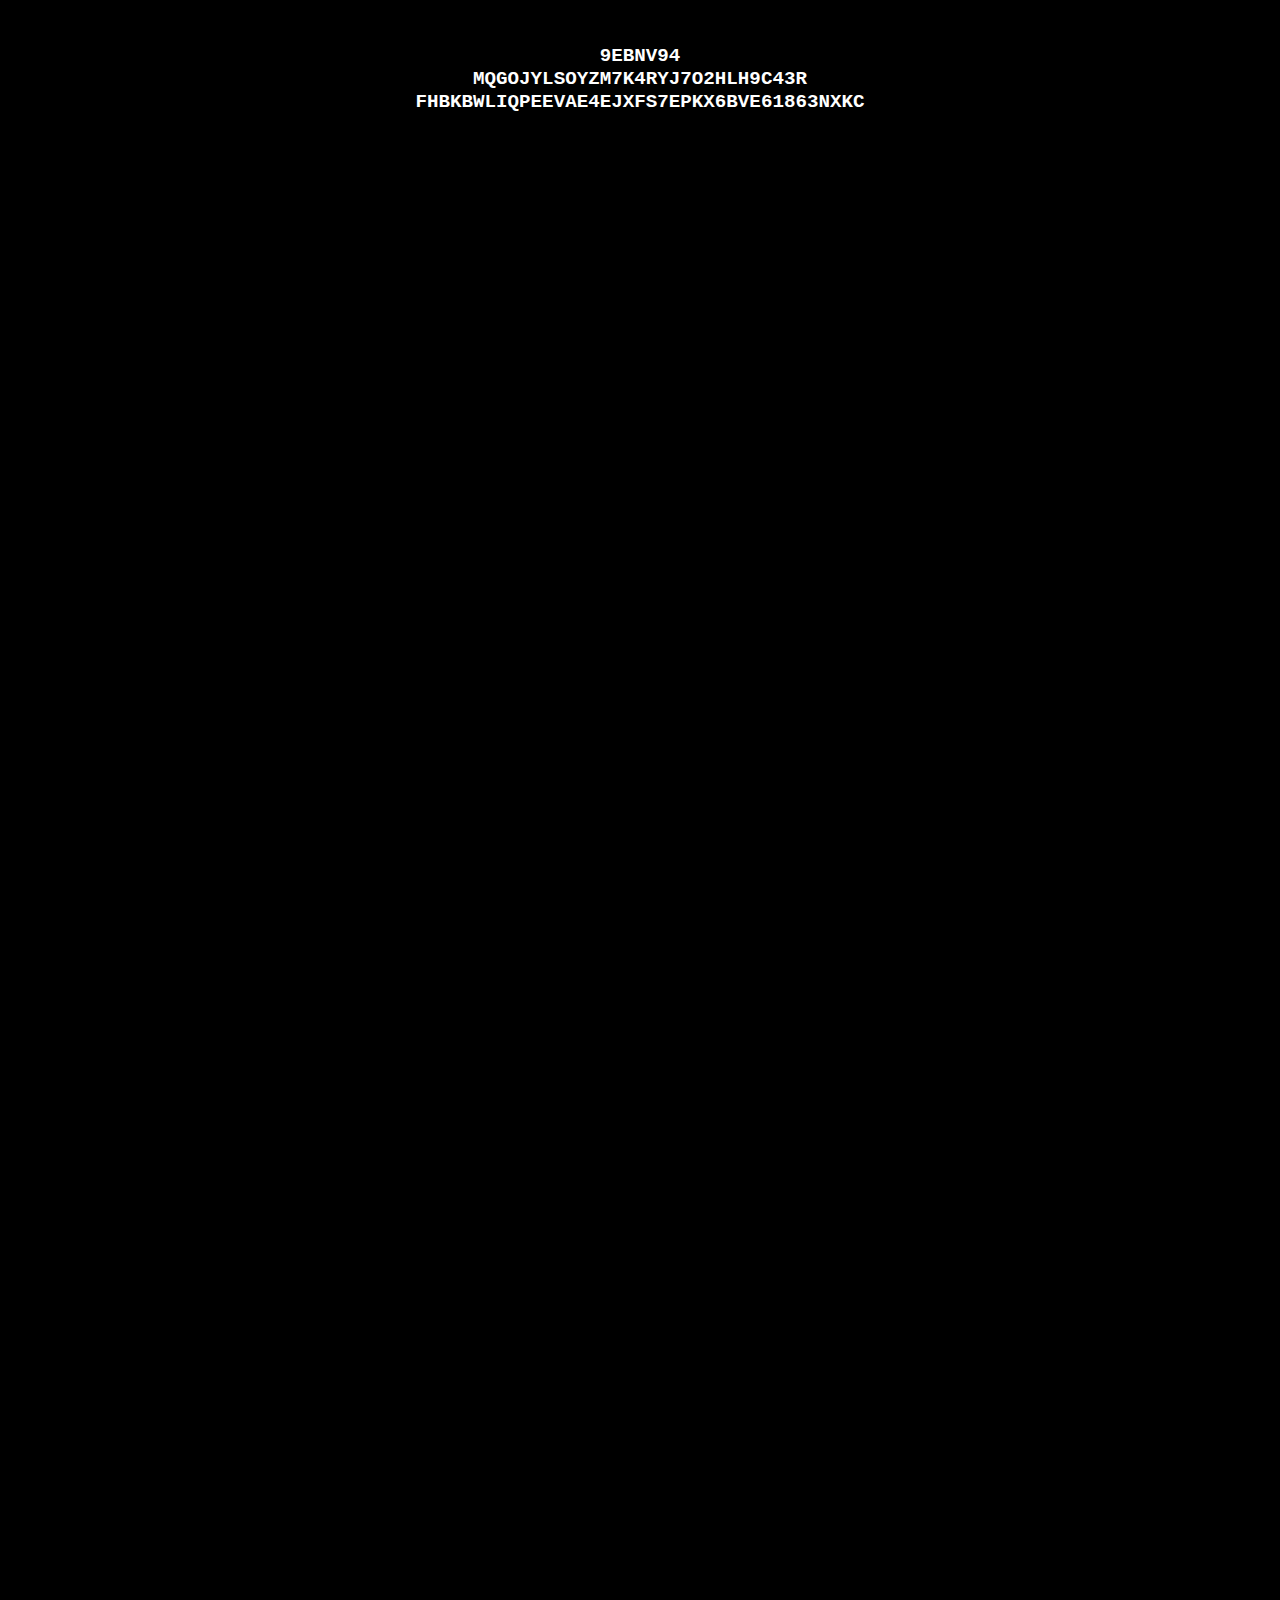
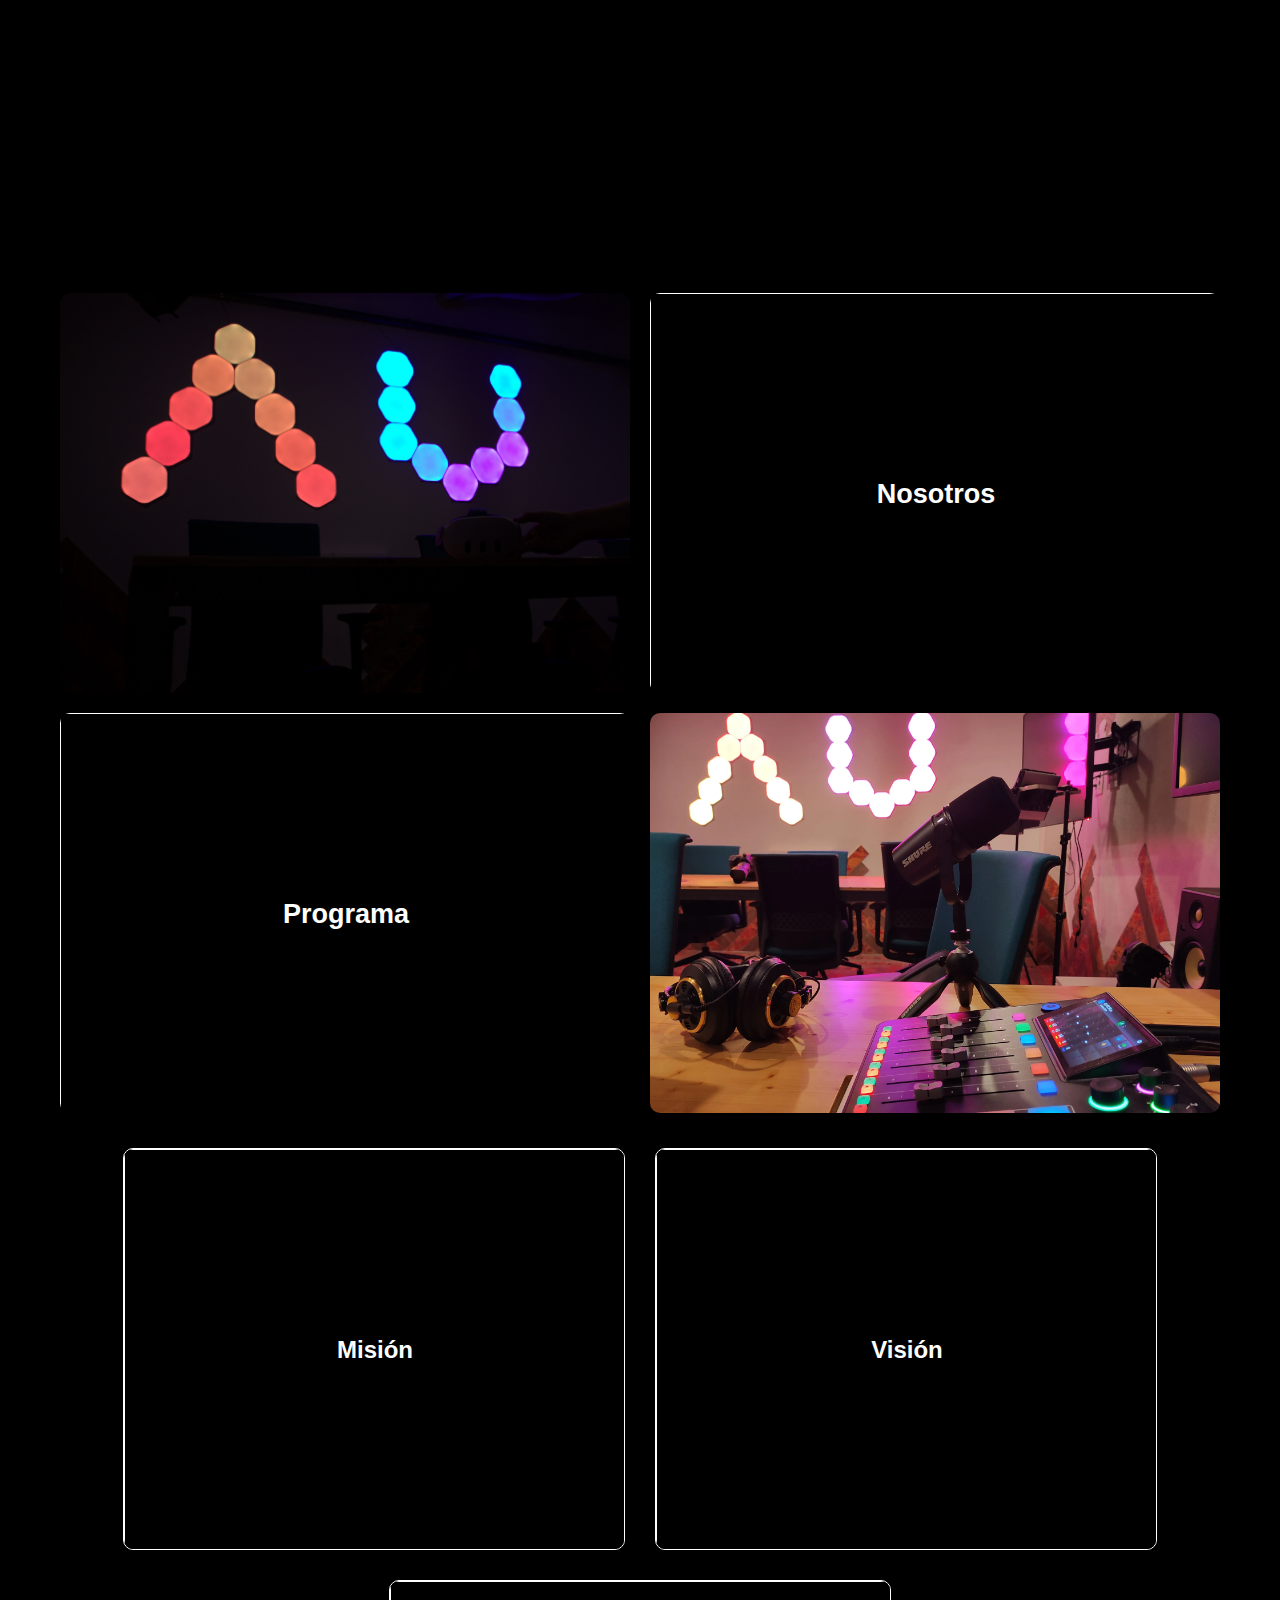
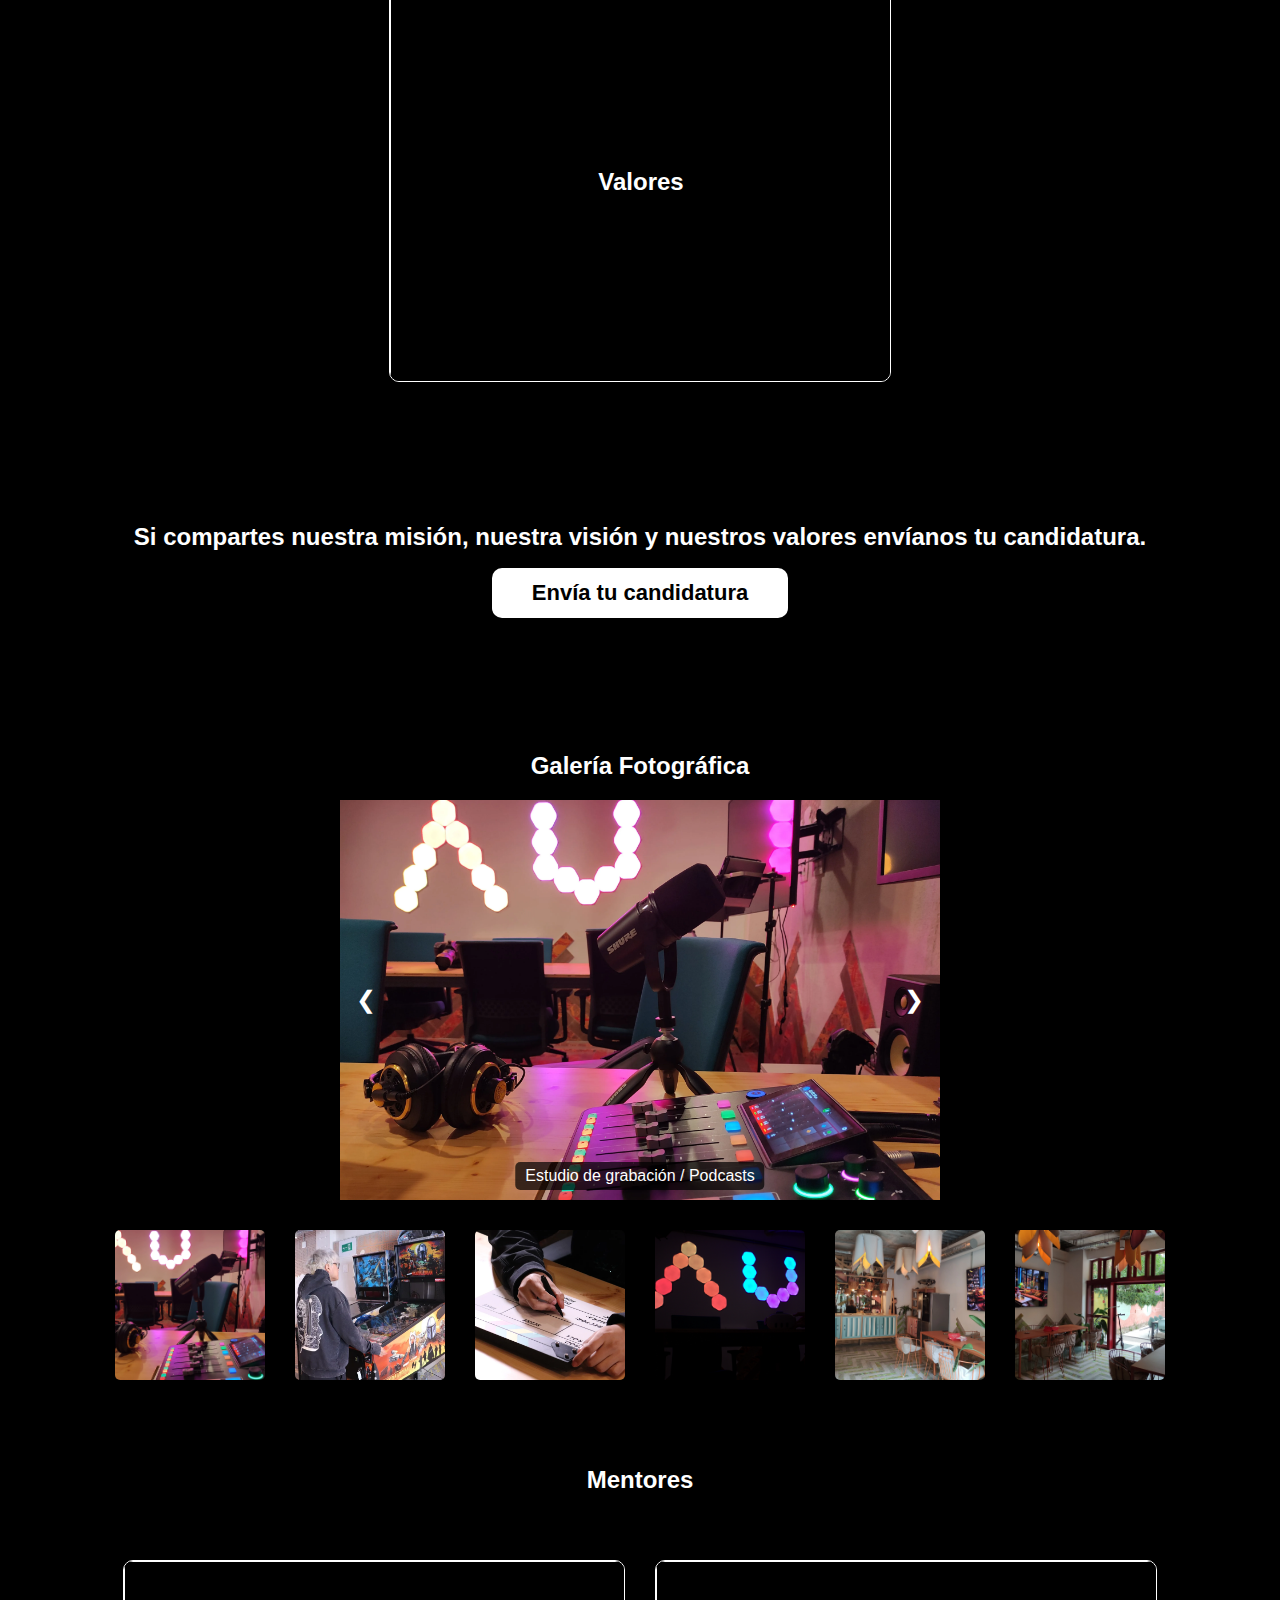
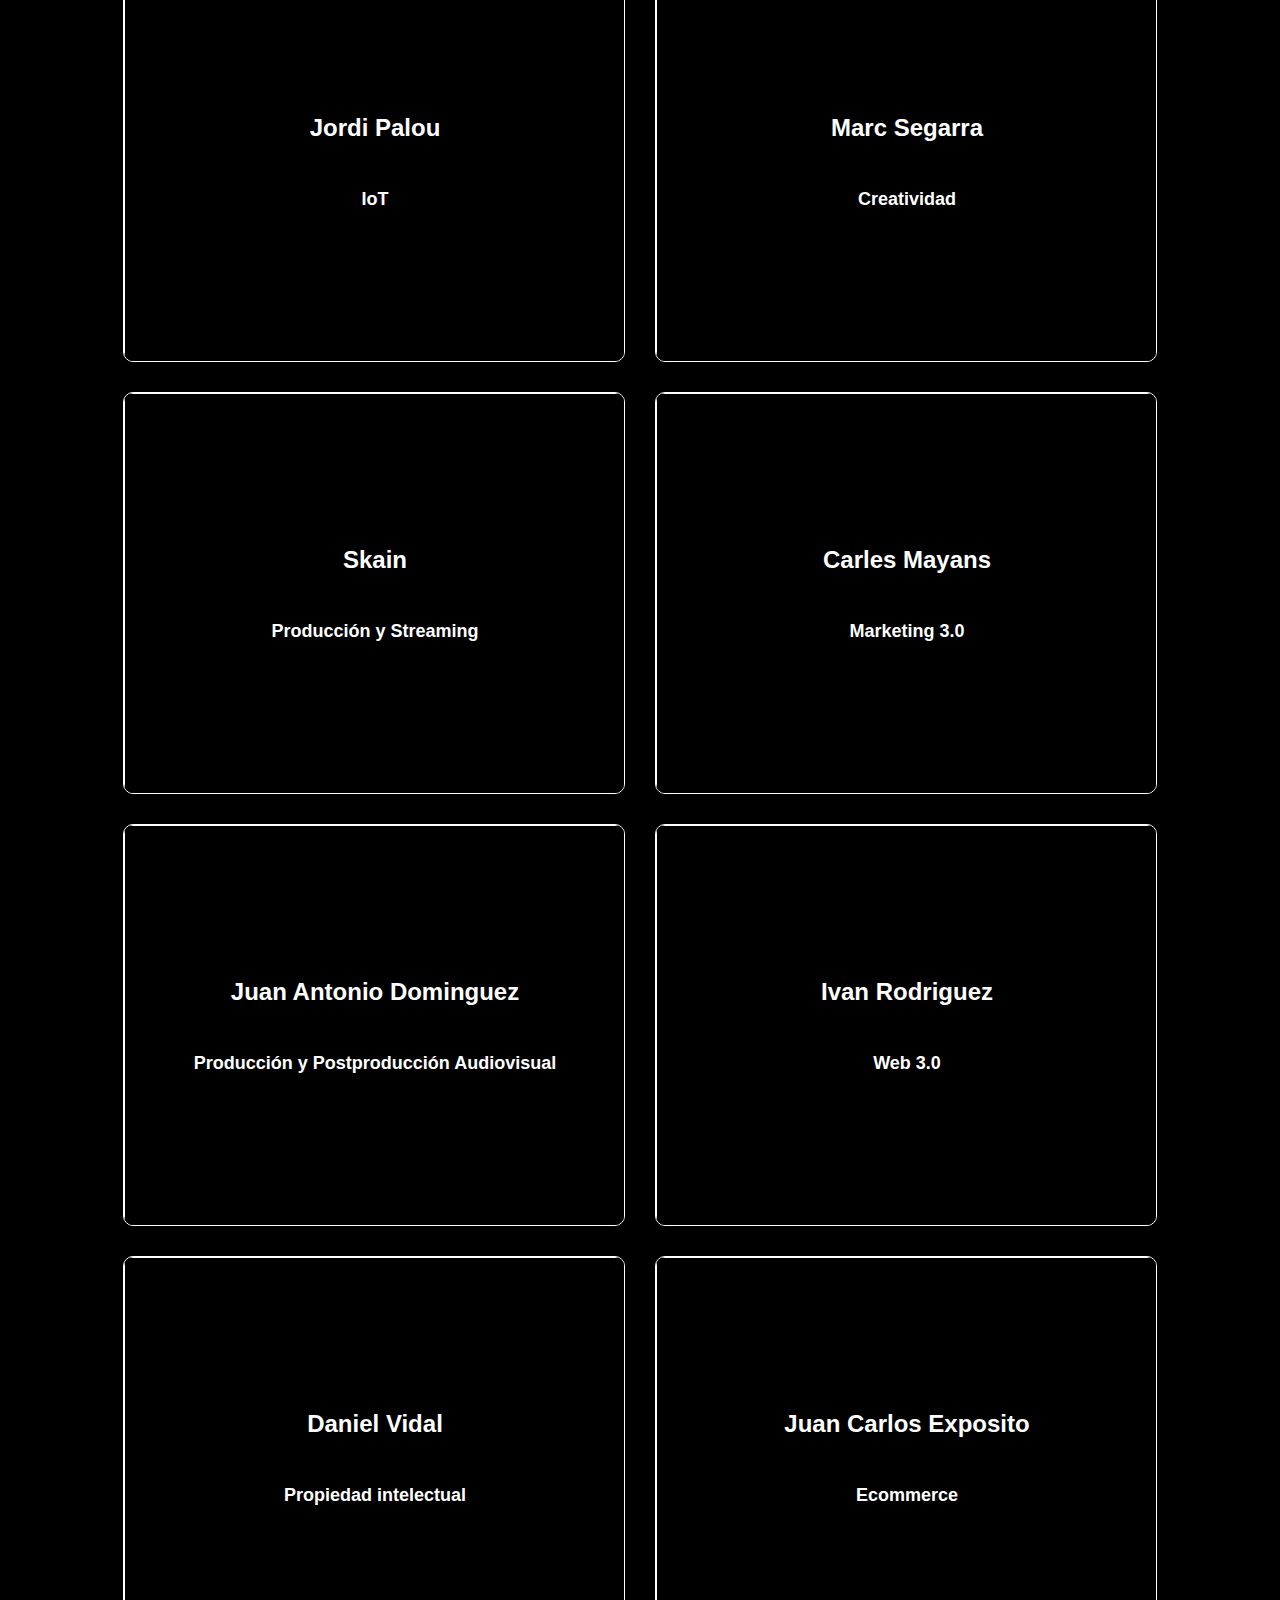
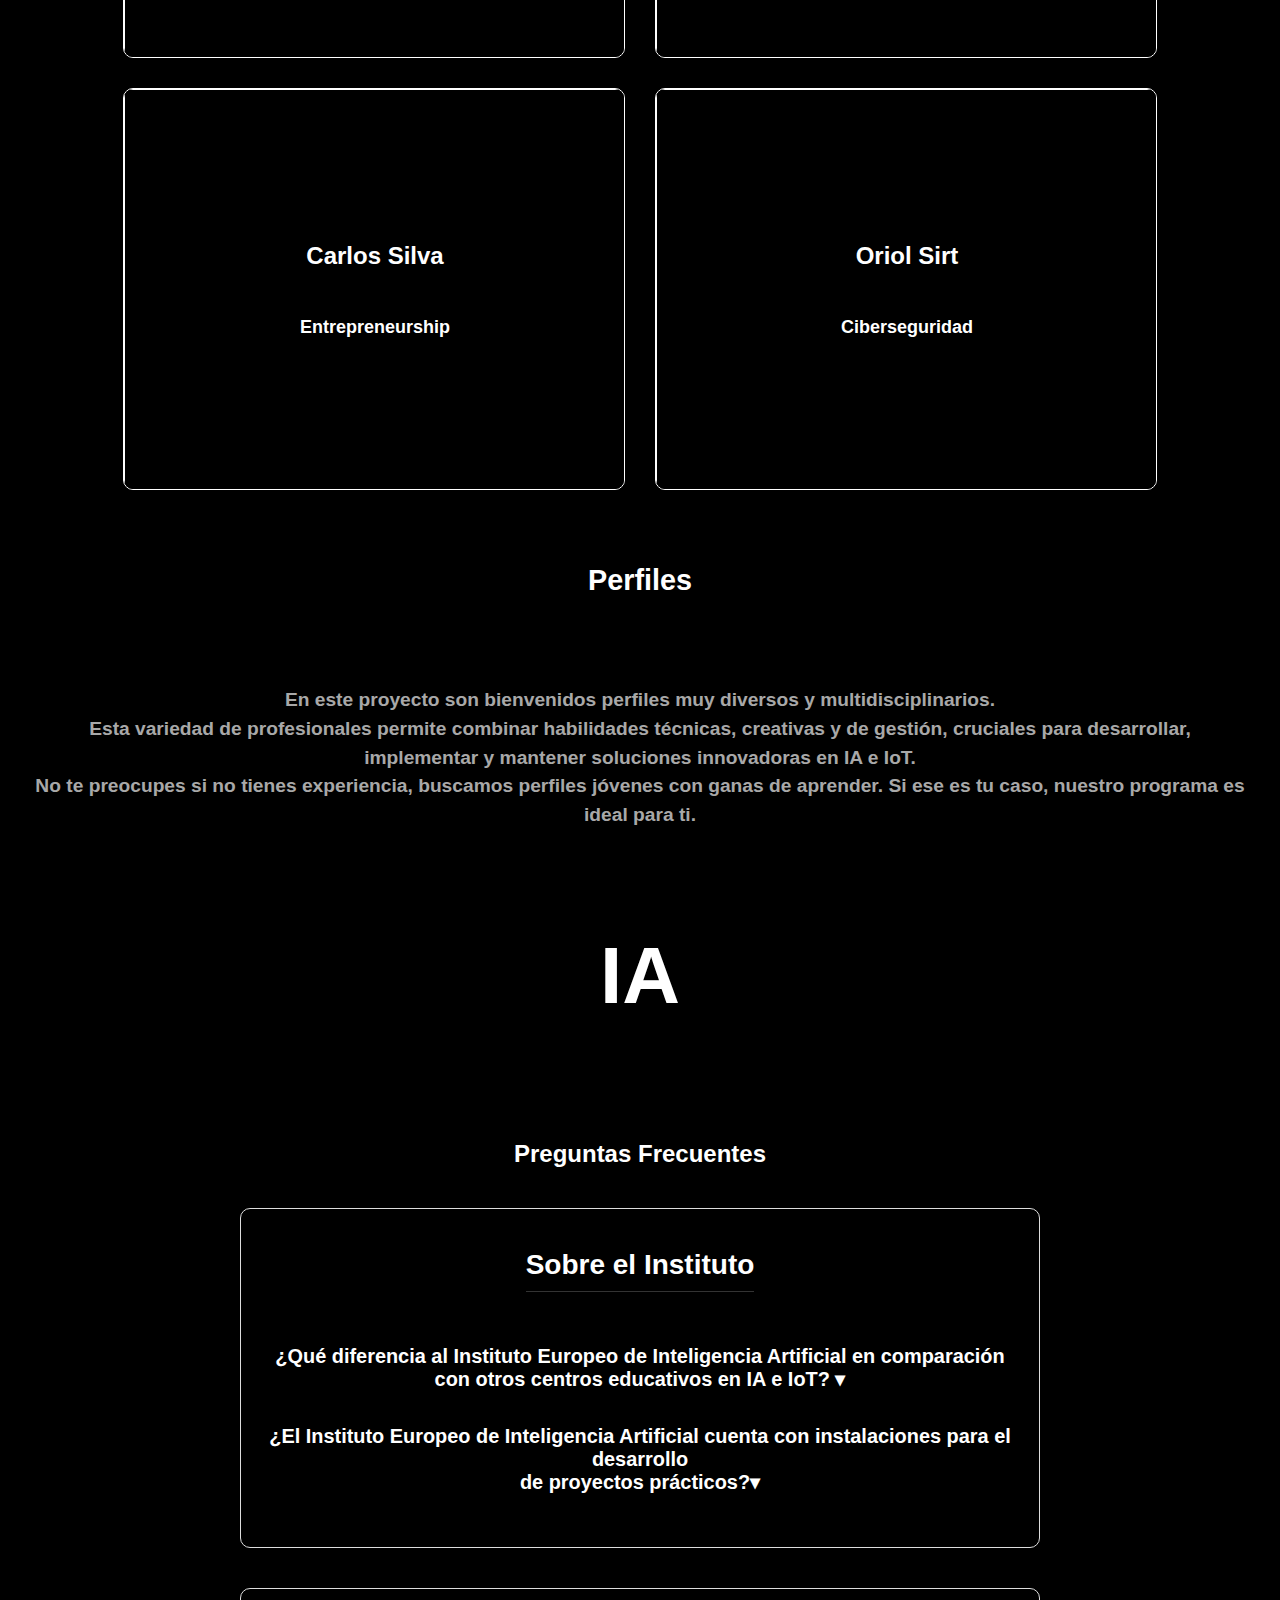
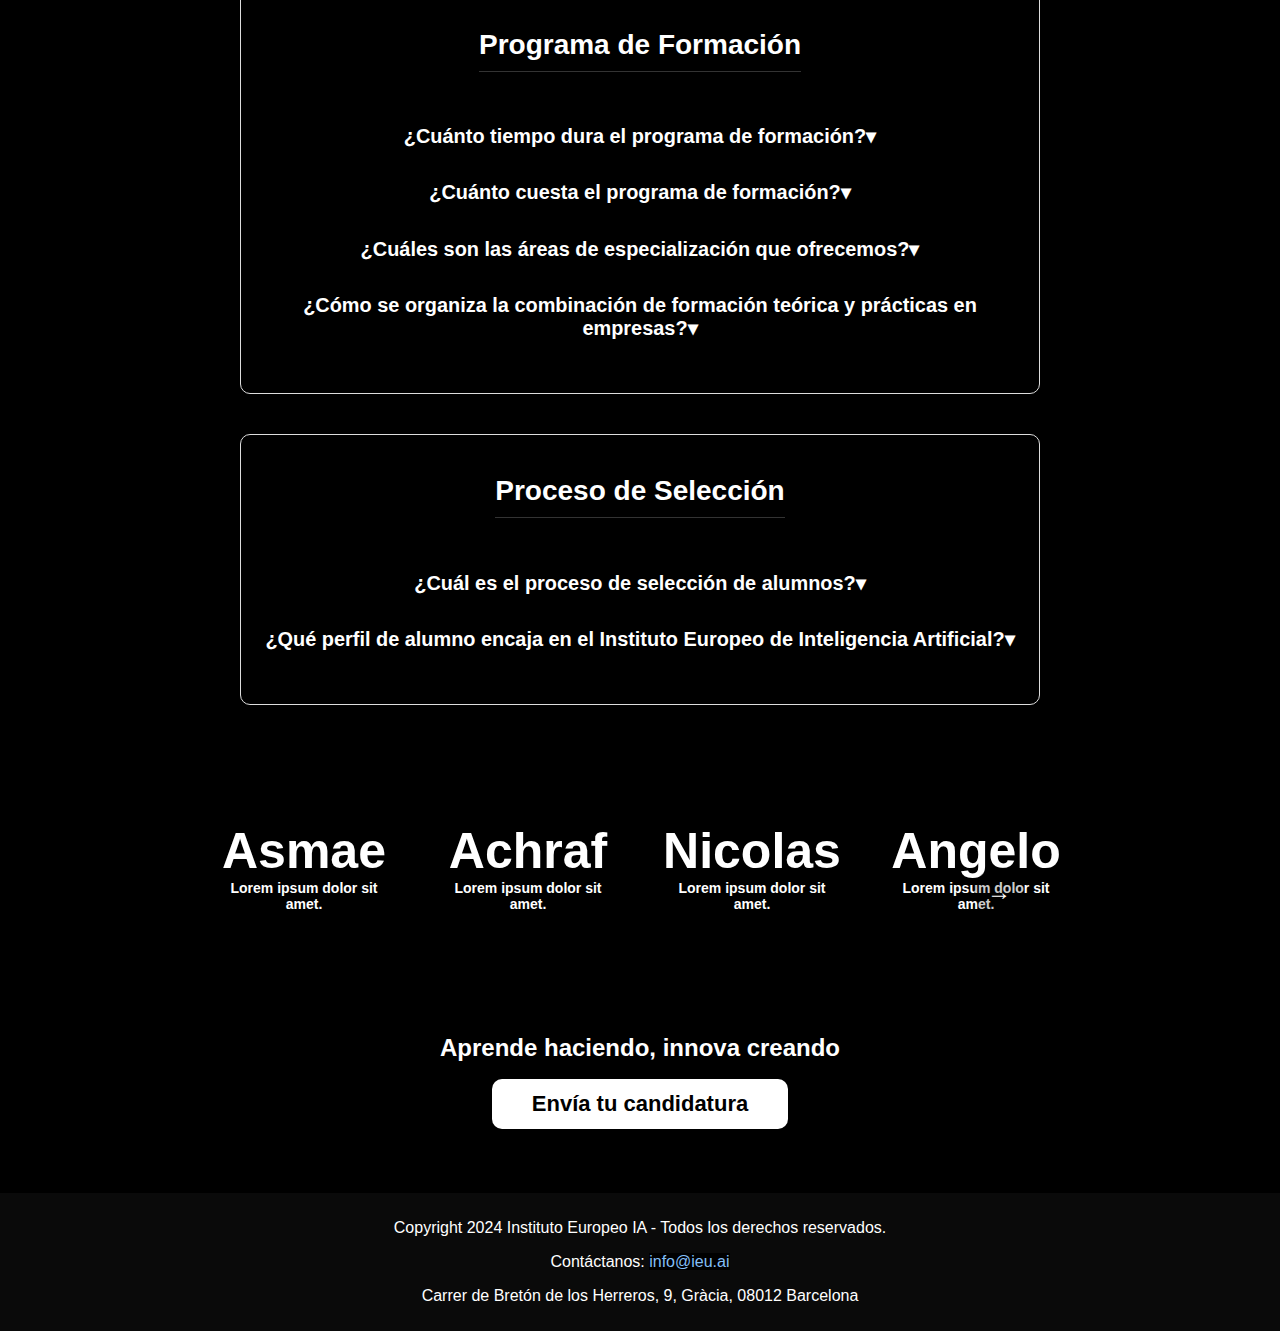
==== commit 14dd39c6: "Avance de la web" ====
--- a/index.html
+++ b/index.html
@@ -4,7 +4,7 @@
     <meta charset="UTF-8">
     <meta name="viewport" content="width=device-width, initial-scale=1.0">
     <title>Bits and Atoms</title>
-    <link rel="icon" type="image/png" href="img/logo.png">
+    <link rel="icon" type="image/png" href="img/logoU.webp">
     <link rel="stylesheet" href="animacion.css">
     <link rel="stylesheet" href="styles.css">
 </head>
@@ -12,31 +12,31 @@
     <div id="square-container">
         <div id="square"></div>
     </div>
+    <nav>
+        <div class="nav-container">
+            <!-- Contenedor del logo alineado a la izquierda -->
+            <div class="logo-container">
+                <img src="img/logoU.webp" alt="Logo" class="logo-image">
+                <h1 class="logo">Bits and Atoms</h1>
+            </div>
+            <!-- Menú de navegación centrado -->
+            <div class="menu-container">
+                <ul class="nav-links">
+                    <li><a href="index.html">Inicio</a></li>
+                    <li><a href="#nosotros">Nosotros</a></li>
+                    <li><a href="#programa">Programa</a></li>
+                    <li><a href="#mentores">Mentores</a></li>
+                    <!-- <li><a href="#proyectos">Proyectos</a></li> -->
+                    <li><a href="#preguntas">FAQ</a></li>
+                    <li><a href="#podcast">Podcast</a></li>
+                </ul>
+            </div>
+        </div>
+    </nav>
     <div>
         <div id="main-content-wrapper"> </div>
     </div>
-        <nav>
-            <div class="nav-container">
-                <!-- Contenedor del logo alineado a la izquierda -->
-                <div class="logo-container">
-                    <img src="img/logo.png" alt="Logo" class="logo-image">
-                    <h1 class="logo">Bits and Atoms</h1>
-                </div>
-                <!-- Menú de navegación centrado -->
-                <div class="menu-container">
-                    <ul class="nav-links">
-                        <li><a href="index.html">Inicio</a></li>
-                        <li><a href="#nosotros">Nosotros</a></li>
-                        <li><a href="#programa">Programa</a></li>
-                        <li><a href="#mentores">Mentores</a></li>
-                        <!-- <li><a href="#proyectos">Proyectos</a></li> -->
-                        <li><a href="#preguntas">FAQ</a></li>
-                    </ul>
-                </div>
-            </div>
-        </nav>
-    
-        <div class="container">
+    <div class="container">
                     <div class="card" id="imagenVision">
                 <img src="img/img_brazo.webp" alt="Imagen de decoracion">
             </div>
@@ -262,37 +262,37 @@
         </section>
         </section>
 
-        <section class="galeria" id="proyectos">
+       <!--<section class="galeria" id="proyectos">
             <div class="galeriaFotografica">
                 <h2>Proyectos</h2>
                 <div class="carrete">
                     <div class="imagen-pequena" onclick="showImage(0)">
-                        <!-- <a href="proyectos.html"> -->
+                        <!-- <a href="proyectos.html"> 
                             <img src="img/fatboyHarley.png" alt="Imagen 2">
                         </a>
                         <p> FatBoy Harley</p>
                     </div>
                     <div class="imagen-pequena" onclick="showImage(1)">
-                        <!-- <a href="proyectos.html"> -->
+                        <!-- <a href="proyectos.html"> 
                             <img src="img/glorificador.png" alt="Imagen 1">
                         </a>
                         <p> Glorificador</p>
                     </div>
                     <div class="imagen-pequena" onclick="showImage(2)">
-                        <!-- <a href="proyectos.html"> -->
+                        <!-- <a href="proyectos.html">
                         <img src="img/img_claqueta.webp" alt="Imagen 3">
                         </a>
                         <p> Glorificador</p>
                     </div>
                     <div class="imagen-pequena" onclick="showImage(3)">
-                        <!-- <a href="proyectos.html"> -->
+                        <!-- <a href="proyectos.html">
                             <img src="img/img_brazo.webp" alt="Imagen 4">
                         </a>
                         <p> Glorificador</p>
                     </div>
                 </div>
             </div>
-        </section>
+        </section>-->
         
         
 
@@ -431,8 +431,30 @@
                         </div>
                     </div>
                 </div>
-            </div>
-        </section>
+        </section>
+
+
+        <section class="numeros">
+            <button class="flecha flecha-izquierda">←</button>
+            <div class="contenedor-numeros">
+                <ul id="c">
+                    <li><p><strong>Asmae</strong></p><p>Lorem ipsum dolor sit amet.</p></li>
+                    <li><p><strong>Achraf</strong></p><p>Lorem ipsum dolor sit amet.</p></li>
+                    <li><p><strong>Nicolas</strong></p><p>Lorem ipsum dolor sit amet.</p></li>
+                    <li><p><strong>Angelo</strong></p><p>Lorem ipsum dolor sit amet.</p></li>
+                    <li><p><strong>Alex</strong></p><p>Lorem ipsum dolor sit amet.</p></li>
+                    <li><p><strong>Christobal</strong></p><p>Lorem ipsum dolor sit amet.</p></li>
+                    <li><p><strong>Albert</strong></p><p>Lorem ipsum dolor sit amet.</p></li>
+                    <li><p><strong>Karolayn</strong></p><p>Lorem ipsum dolor sit amet.</p></li>
+                    <li><p><strong>Brayan</strong></p><p>Lorem ipsum dolor sit amet.</p></li>
+                    <li><p><strong>Eric</strong></p><p>Lorem ipsum dolor sit amet.</p></li>
+                    <li><p><strong>Joel</strong></p><p>Lorem ipsum dolor sit amet.</p></li>
+                    <li><p><strong>Joshua</strong></p><p>Lorem ipsum dolor sit amet.</p></li> 
+                </ul>
+            </div>
+            <button class="flecha flecha-derecha">→</button>
+        </section>
+        
         <div class="texto-valores">
             <h3>Aprende haciendo, innova creando</h3>
         </div>
@@ -443,13 +465,15 @@
         </div>
         <!-- Footer -->
         <footer class="footer">
-            <p class="footer-text">Copyright © 2024 Instituto Europeo IA - Todos los derechos reservados.</p>
+            <p class="footer-text">Copyright 2024 Instituto Europeo IA - Todos los derechos reservados.</p>
             <p class="footer-text">Contáctanos: <a href="mailto:info@ieu.ai">info@ieu.ai</a></p>
             <p class="footer-text">Carrer de Bretón de los Herreros, 9, Gràcia, 08012 Barcelona</p>
         </footer>
     
         <script src="animacion.js"></script>
         <script src="script.js"></script>
+        <script src="https://code.jquery.com/jquery-3.6.0.min.js"></script>
+
 </body>
 
 </html>
--- a/styles.css
+++ b/styles.css
@@ -46,8 +46,8 @@
     z-index: 9999;  /* Estar encima de todo lo demás */
     color: rgb(255, 255, 255);  /* Color blanco para el texto */
     text-align: center;
-    padding-top: 10%;
-    padding-bottom: 10%;
+    padding-top: 5vh;
+    padding-bottom: 10vh;
     transition: top 0.5s ease-out; /* Para animar el desplazamiento hacia arriba */
 }
 
@@ -70,20 +70,28 @@
 
 /* General para el nav */
 nav {
-    position: absolute;
-    bottom: 0;
-    width: 100%;
-    background-color: rgba(0, 0, 0, 0.8); /* Fondo semitransparente */
-    z-index: 2; /* Asegura que está por encima del fondo */
+    width: 100%;
+    background-color: rgba(0, 0, 0, 0.8);
+    z-index: 1000;
     padding: 10px 20px;
     box-sizing: border-box;
+    opacity: 0;
+    transition: opacity 0.5s ease-out;
+}
+
+nav.fixed {
+    position: fixed;
+    top: 0;
+    left: 0;
 }
 
 /* Contenedor principal del nav */
 .nav-container {
     display: flex;
-    justify-content: space-between; /* Alinea extremos */
-    align-items: center; /* Centra verticalmente */
+    justify-content: space-between;
+    align-items: center;
+    max-width: 1200px;
+    margin: 0 auto;
 }
 
 /* Clase que se activa cuando se hace scroll */
@@ -230,23 +238,23 @@
 }
 
 .colorLink {
-    color: white !important; /* Estado normal */
+    color: rgb(0, 0, 0) !important; /* Estado normal */
 }
 
 .colorLink:link {
-    color: white !important; /* Cuando no ha sido visitado */
+    color: rgb(0, 0, 0) !important; /* Cuando no ha sido visitado */
 }
 
 .colorLink:visited {
-    color: white !important; /* Cuando ya ha sido visitado */
+    color:  rgb(0, 0, 0) !important; /* Cuando ya ha sido visitado */
 }
 
 .colorLink:hover {
-    color: white !important; /* Cuando el mouse pasa por encima */
+    color:  rgb(0, 0, 0) !important; /* Cuando el mouse pasa por encima */
 }
 
 .colorLink:active {
-    color: white !important; /* Cuando se hace clic */
+    color:  rgb(0, 0, 0) !important; /* Cuando se hace clic */
 }
 
 .text-new {
@@ -841,4 +849,112 @@
     #rotating-text {
         font-size: small;
     }
-}+}
+
+.numeros {
+    width: 100%;
+    overflow: hidden;
+    display: flex;
+    justify-content: center;
+    align-items: center;
+    background-color: #000000;
+    position: relative;
+}
+
+.contenedor-numeros {
+    display: flex;
+    justify-content: center;
+    align-items: center;
+    width: 100%;
+    max-width: 900px;
+    overflow: hidden;
+    position: relative;
+}
+
+#c {
+    list-style: none;
+    padding: 0;
+    margin: 0 auto;
+    display: flex;
+    justify-content: center;
+    align-items: center;
+    width: 100%;
+    max-width: 900px;
+    gap: 40px;
+    position: relative;
+}
+
+#c li {
+    width: 180px;
+    height: 180px;
+    display: flex;
+    flex-direction: column;
+    align-items: center;
+    justify-content: center;
+    background: #000000;
+    border: 2px solid #000000;
+    color: #fff;
+    font-size: 22px;
+    font-weight: bold;
+    opacity: -1;
+    transform: scale(0) translateY(0px);
+    transition: transform 1s ease-in-out;
+    position: absolute; /* <-- CAMBIADO para que NO sea absoluto */
+    
+}
+
+/* Entrada suave */
+#c li.active {
+    opacity: 1;
+    transform: scale(1) translateY(0);
+    position: relative;
+}
+
+
+#c p {
+    font-family: sans-serif;
+    font-size: 14px;
+    color: #ffffff;
+    text-align: center;
+    margin: 0;
+}
+
+#c strong {
+    color: #ffffff;
+    font-weight: 700;
+    font-size: 50px;
+}
+
+/* Flechas de navegación */
+.flecha {
+    position: absolute;
+    top: 50%;
+    transform: translateY(0%);
+    background: rgba(0, 0, 0, 0.2);
+    color: white;
+    border: none;
+    width: 50px;
+    height: 50px;
+    border-radius: 50%;
+    cursor: pointer;
+    font-size: 24px;
+    display: flex;
+    justify-content: center;
+    align-items: center;
+    transition: background 0.0s;
+}
+
+.flecha:hover {
+    background: rgba(5, 5, 5, 0.5);
+}
+
+.flecha-izquierda {
+    left: 20%;
+}
+
+.flecha-derecha {
+    right: 20%;
+}
+
+
+
